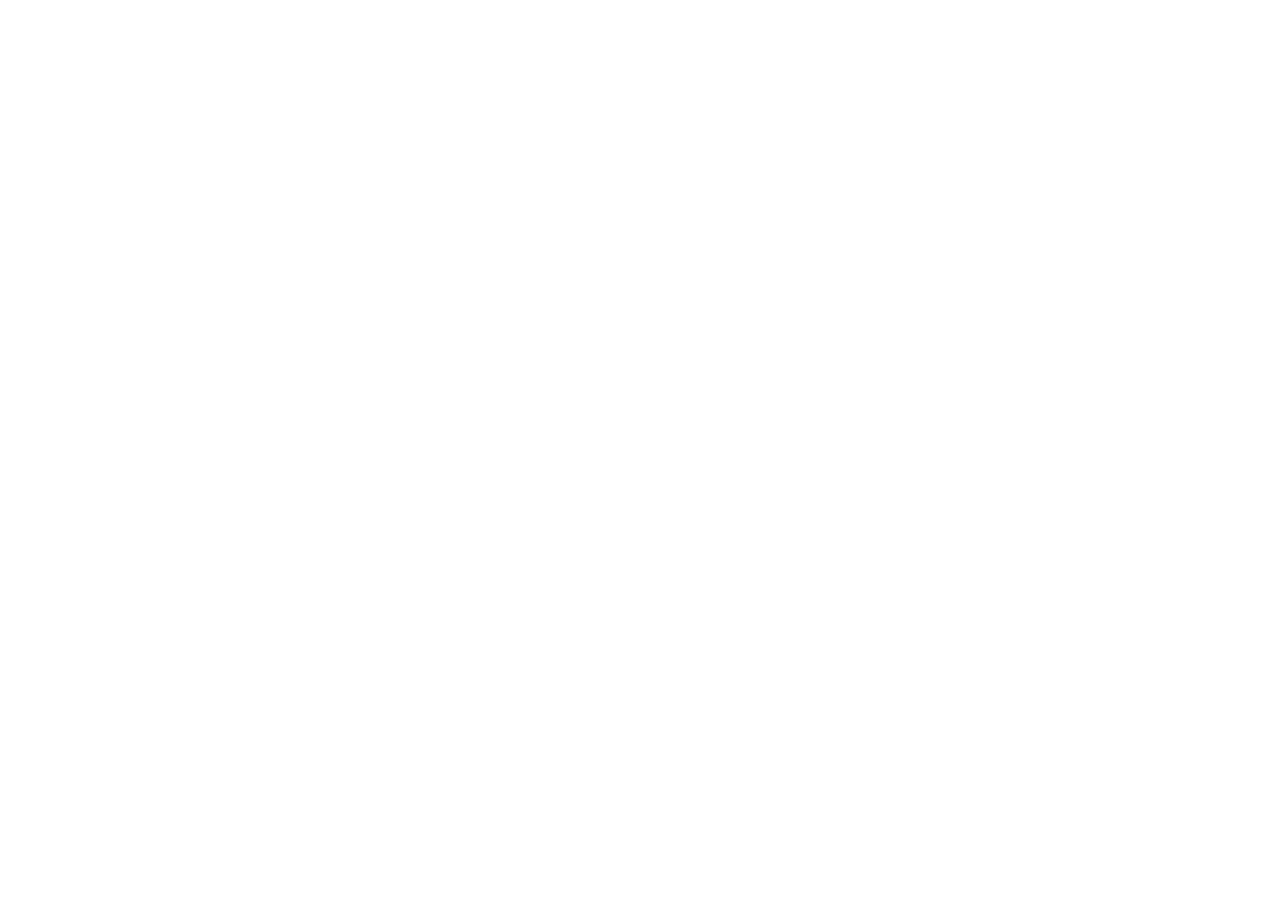
==== index.html @ 35f52118 "first code" ====
<!DOCTYPE html>
<html lang="en">
<head>
    <meta charset="UTF-8">
    <meta http-equiv="X-UA-Compatible" content="IE=edge">
    <meta name="viewport" content="width=device-width, initial-scale=1.0">
    <title>Home</title>
</head>
<body>
    
</body>
</html>
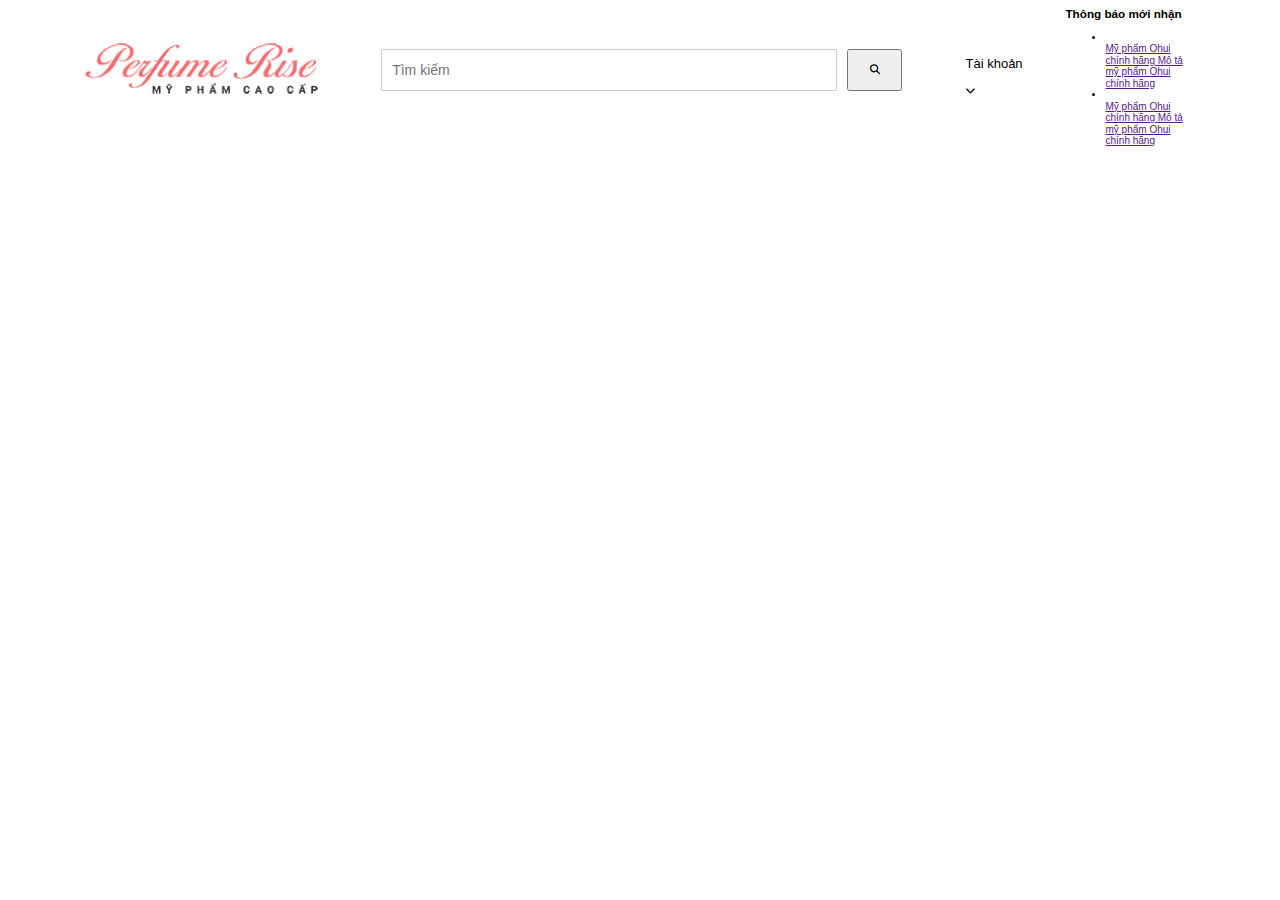
==== commit c856bbc3: "An change index and main" ====
--- a/index.html
+++ b/index.html
@@ -4,9 +4,68 @@
     <meta charset="UTF-8">
     <meta http-equiv="X-UA-Compatible" content="IE=edge">
     <meta name="viewport" content="width=device-width, initial-scale=1.0">
+    <link rel="stylesheet" href="./assets/css/main.css">
+    <link rel="stylesheet" href="./assets/css/base.css">
+    <link rel="stylesheet" href="./assets/css/reset_CSS.css">
+    <link rel="stylesheet" href="./assets/fonts/fontawesome-free-6.3.0-web/css/all.min.css">
     <title>Home</title>
 </head>
 <body>
-    
+    <div class="app grid">  
+        <header class="header">
+            <div class="header__head">
+                <div class="header__head-logo">
+                    <img class="header__head-logo-img" src="./assets/img/logo.png" alt="">
+                </div>
+                <div class="header__head-search">
+                    <input typ  e="text" class="header__head-search-input" placeholder="Tìm kiếm">
+                    <button class="header__head-saerch-btn">
+                        <i class="fa-sharp fa-solid fa-magnifying-glass"></i>
+                    </button>
+                </div>
+                <div class="header__head-acc">
+                    <div class="header__head-acc-label">
+                        <h3>Tài khoản</h3>
+                        <i class="header__head-acc-icon fa-sharp fa-solid fa-chevron-down"></i>
+                    </div>
+                    <ul class="header__head-acc-list">  
+                        <li class="header__head-acc-item">Đăng nhập</li>
+                        <li class="header__head-acc-item">Đăng ký</li>
+                    </ul>
+                </div>
+                <div class="header__head-card">
+                    <a href="" class="header__head-card-link">
+                        <i class="fa-solid fa-cart-shopping"></i>
+                        Giỏ hàng
+                    </a>
+                    <div class="header__head-card-list">
+                        <header class="header__head-notify-header">
+                            <h3>Thông báo mới nhận</h3>
+                        </header>
+                        <ul class="header__head-notify-list">
+                            <li class="header__head-notify-item">
+                                <a href="" class="header__head-notify-link">
+                                    <img src="./assets/img/appstore.png" alt="" class="header__head-notify-img">
+                                    <div class="header__head-notify-info">
+                                        <span class="header__head-notify-name">Mỹ phẩm Ohui chính hãng</span>
+                                        <span class="header__head-notify-descriotion">Mô tả mỹ phẩm Ohui chính hãng</span>
+                                    </div>
+                                </a>
+                            </li>
+                            <li class="header__head-notify-item">
+                                <a href="" class="header__head-notify-link">
+                                    <img src="./assets/img/appstore.png" alt="" class="header__head-notify-img">
+                                    <div class="header__head-notify-info">
+                                        <span class="header__head-notify-name">Mỹ phẩm Ohui chính hãng</span>
+                                        <span class="header__head-notify-descriotion">Mô tả mỹ phẩm Ohui chính hãng</span>
+                                    </div>
+                                </a>
+                            </li>
+                        </ul>
+                    </div>
+                </div>
+            </div>
+        </header>
+    </div>
 </body>
 </html>--- a/assets/css/main.css
+++ b/assets/css/main.css
@@ -0,0 +1,120 @@
+.app {
+
+}
+
+.header {
+
+}
+
+.header__head {
+    display: flex;
+    height: 140px;
+    align-items: center;
+}
+
+.header__head-logo {
+    width: 21%;
+}
+
+.header__head-logo-img {
+    width: 100%;
+}
+
+.header__head-search {
+    width: 58.3%;
+    display: flex;
+    justify-content: center;
+}
+
+.header__head-search-input {
+    margin-right: 10px;
+    width: 456px;
+    height: 42px;
+    outline: none;
+    font-size: 1.4rem;
+    padding: 0 10px;
+    border-radius: 2px;
+    border: 1px solid #ccc;
+}
+
+.header__head-saerch-btn {
+    width: 55px;
+    height: 42px;
+}
+
+.header__head-acc {
+    width: 9%;
+}
+
+.header__head-acc-label {
+    display: inline-block;
+    /* justify-content: center;
+    align-items: center; */
+}
+
+.header__head-acc:hover .header__head-acc-list {
+    display: block;
+}
+
+.header__head-acc-label h3 {
+    margin-right: 5px;
+    font-size: 1.3rem;
+    font-weight: 300;
+}
+
+.header__head-acc-icon {
+
+}
+
+.header__head-acc-list {
+    display: none;
+}
+
+.header__head-acc-item {
+    list-style: none;
+}
+
+.header__head-card {
+    width: 11.7%;
+}
+
+.header__head-card-link {
+
+}
+
+.header__head-card-list {
+
+}
+
+.header__head-notify-header {
+
+}
+
+.header__head-notify-list {
+
+}
+
+.header__head-notify-item {
+
+}
+
+.header__head-notify-link {
+
+}
+
+.header__head-notify-img {
+
+}
+
+.header__head-notify-info {
+
+}
+
+.header__head-notify-name {
+
+}
+
+.header__head-notify-descriotion {
+
+
+}--- a/assets/css/base.css
+++ b/assets/css/base.css
@@ -0,0 +1,39 @@
+:root {
+    --white-color: #fff;
+    --black-color: #000;
+    --text-color: #333;
+    --primary-color: #EE4D2D;
+}
+* {
+    box-sizing: inherit;
+}
+html {
+    font-size: 62.5%;
+    line-height: 1.6rem;
+    font-family: 'Roboto', sans-serif;
+    box-sizing: border-box;
+}
+.grid {
+    width: 1111px;
+    max-width: 100%;
+    margin: 0 auto;
+}
+.grid__full-width {
+    width: 100%;
+
+}
+.grid__row {
+    display: flex;
+    flex-wrap: wrap;
+}
+
+/* Animation */
+@keyframes fadeIn {
+    from { 
+        opacity: 0;
+    }
+    to { 
+        opacity: 1;
+    
+    }
+}--- a/assets/fonts/fontawesome-free-6.3.0-web/css/all.min.css
+++ b/assets/fonts/fontawesome-free-6.3.0-web/css/all.min.css
@@ -0,0 +1,9 @@
+/*!
+ * Font Awesome Free 6.3.0 by @fontawesome - https://fontawesome.com
+ * License - https://fontawesome.com/license/free (Icons: CC BY 4.0, Fonts: SIL OFL 1.1, Code: MIT License)
+ * Copyright 2023 Fonticons, Inc.
+ */
+.fa{font-family:var(--fa-style-family,"Font Awesome 6 Free");font-weight:var(--fa-style,900)}.fa,.fa-brands,.fa-classic,.fa-regular,.fa-sharp,.fa-solid,.fab,.far,.fas{-moz-osx-font-smoothing:grayscale;-webkit-font-smoothing:antialiased;display:var(--fa-display,inline-block);font-style:normal;font-variant:normal;line-height:1;text-rendering:auto}.fa-classic,.fa-regular,.fa-solid,.far,.fas{font-family:"Font Awesome 6 Free"}.fa-brands,.fab{font-family:"Font Awesome 6 Brands"}.fa-1x{font-size:1em}.fa-2x{font-size:2em}.fa-3x{font-size:3em}.fa-4x{font-size:4em}.fa-5x{font-size:5em}.fa-6x{font-size:6em}.fa-7x{font-size:7em}.fa-8x{font-size:8em}.fa-9x{font-size:9em}.fa-10x{font-size:10em}.fa-2xs{font-size:.625em;line-height:.1em;vertical-align:.225em}.fa-xs{font-size:.75em;line-height:.08333em;vertical-align:.125em}.fa-sm{font-size:.875em;line-height:.07143em;vertical-align:.05357em}.fa-lg{font-size:1.25em;line-height:.05em;vertical-align:-.075em}.fa-xl{font-size:1.5em;line-height:.04167em;vertical-align:-.125em}.fa-2xl{font-size:2em;line-height:.03125em;vertical-align:-.1875em}.fa-fw{text-align:center;width:1.25em}.fa-ul{list-style-type:none;margin-left:var(--fa-li-margin,2.5em);padding-left:0}.fa-ul>li{position:relative}.fa-li{left:calc(var(--fa-li-width, 2em)*-1);position:absolute;text-align:center;width:var(--fa-li-width,2em);line-height:inherit}.fa-border{border-radius:var(--fa-border-radius,.1em);border:var(--fa-border-width,.08em) var(--fa-border-style,solid) var(--fa-border-color,#eee);padding:var(--fa-border-padding,.2em .25em .15em)}.fa-pull-left{float:left;margin-right:var(--fa-pull-margin,.3em)}.fa-pull-right{float:right;margin-left:var(--fa-pull-margin,.3em)}.fa-beat{-webkit-animation-name:fa-beat;animation-name:fa-beat;-webkit-animation-delay:var(--fa-animation-delay,0s);animation-delay:var(--fa-animation-delay,0s);-webkit-animation-direction:var(--fa-animation-direction,normal);animation-direction:var(--fa-animation-direction,normal);-webkit-animation-duration:var(--fa-animation-duration,1s);animation-duration:var(--fa-animation-duration,1s);-webkit-animation-iteration-count:var(--fa-animation-iteration-count,infinite);animation-iteration-count:var(--fa-animation-iteration-count,infinite);-webkit-animation-timing-function:var(--fa-animation-timing,ease-in-out);animation-timing-function:var(--fa-animation-timing,ease-in-out)}.fa-bounce{-webkit-animation-name:fa-bounce;animation-name:fa-bounce;-webkit-animation-delay:var(--fa-animation-delay,0s);animation-delay:var(--fa-animation-delay,0s);-webkit-animation-direction:var(--fa-animation-direction,normal);animation-direction:var(--fa-animation-direction,normal);-webkit-animation-duration:var(--fa-animation-duration,1s);animation-duration:var(--fa-animation-duration,1s);-webkit-animation-iteration-count:var(--fa-animation-iteration-count,infinite);animation-iteration-count:var(--fa-animation-iteration-count,infinite);-webkit-animation-timing-function:var(--fa-animation-timing,cubic-bezier(.28,.84,.42,1));animation-timing-function:var(--fa-animation-timing,cubic-bezier(.28,.84,.42,1))}.fa-fade{-webkit-animation-name:fa-fade;animation-name:fa-fade;-webkit-animation-iteration-count:var(--fa-animation-iteration-count,infinite);animation-iteration-count:var(--fa-animation-iteration-count,infinite);-webkit-animation-timing-function:var(--fa-animation-timing,cubic-bezier(.4,0,.6,1));animation-timing-function:var(--fa-animation-timing,cubic-bezier(.4,0,.6,1))}.fa-beat-fade,.fa-fade{-webkit-animation-delay:var(--fa-animation-delay,0s);animation-delay:var(--fa-animation-delay,0s);-webkit-animation-direction:var(--fa-animation-direction,normal);animation-direction:var(--fa-animation-direction,normal);-webkit-animation-duration:var(--fa-animation-duration,1s);animation-duration:var(--fa-animation-duration,1s)}.fa-beat-fade{-webkit-animation-name:fa-beat-fade;animation-name:fa-beat-fade;-webkit-animation-iteration-count:var(--fa-animation-iteration-count,infinite);animation-iteration-count:var(--fa-animation-iteration-count,infinite);-webkit-animation-timing-function:var(--fa-animation-timing,cubic-bezier(.4,0,.6,1));animation-timing-function:var(--fa-animation-timing,cubic-bezier(.4,0,.6,1))}.fa-flip{-webkit-animation-name:fa-flip;animation-name:fa-flip;-webkit-animation-delay:var(--fa-animation-delay,0s);animation-delay:var(--fa-animation-delay,0s);-webkit-animation-direction:var(--fa-animation-direction,normal);animation-direction:var(--fa-animation-direction,normal);-webkit-animation-duration:var(--fa-animation-duration,1s);animation-duration:var(--fa-animation-duration,1s);-webkit-animation-iteration-count:var(--fa-animation-iteration-count,infinite);animation-iteration-count:var(--fa-animation-iteration-count,infinite);-webkit-animation-timing-function:var(--fa-animation-timing,ease-in-out);animation-timing-function:var(--fa-animation-timing,ease-in-out)}.fa-shake{-webkit-animation-name:fa-shake;animation-name:fa-shake;-webkit-animation-duration:var(--fa-animation-duration,1s);animation-duration:var(--fa-animation-duration,1s);-webkit-animation-iteration-count:var(--fa-animation-iteration-count,infinite);animation-iteration-count:var(--fa-animation-iteration-count,infinite);-webkit-animation-timing-function:var(--fa-animation-timing,linear);animation-timing-function:var(--fa-animation-timing,linear)}.fa-shake,.fa-spin{-webkit-animation-delay:var(--fa-animation-delay,0s);animation-delay:var(--fa-animation-delay,0s);-webkit-animation-direction:var(--fa-animation-direction,normal);animation-direction:var(--fa-animation-direction,normal)}.fa-spin{-webkit-animation-name:fa-spin;animation-name:fa-spin;-webkit-animation-duration:var(--fa-animation-duration,2s);animation-duration:var(--fa-animation-duration,2s);-webkit-animation-iteration-count:var(--fa-animation-iteration-count,infinite);animation-iteration-count:var(--fa-animation-iteration-count,infinite);-webkit-animation-timing-function:var(--fa-animation-timing,linear);animation-timing-function:var(--fa-animation-timing,linear)}.fa-spin-reverse{--fa-animation-direction:reverse}.fa-pulse,.fa-spin-pulse{-webkit-animation-name:fa-spin;animation-name:fa-spin;-webkit-animation-direction:var(--fa-animation-direction,normal);animation-direction:var(--fa-animation-direction,normal);-webkit-animation-duration:var(--fa-animation-duration,1s);animation-duration:var(--fa-animation-duration,1s);-webkit-animation-iteration-count:var(--fa-animation-iteration-count,infinite);animation-iteration-count:var(--fa-animation-iteration-count,infinite);-webkit-animation-timing-function:var(--fa-animation-timing,steps(8));animation-timing-function:var(--fa-animation-timing,steps(8))}@media (prefers-reduced-motion:reduce){.fa-beat,.fa-beat-fade,.fa-bounce,.fa-fade,.fa-flip,.fa-pulse,.fa-shake,.fa-spin,.fa-spin-pulse{-webkit-animation-delay:-1ms;animation-delay:-1ms;-webkit-animation-duration:1ms;animation-duration:1ms;-webkit-animation-iteration-count:1;animation-iteration-count:1;-webkit-transition-delay:0s;transition-delay:0s;-webkit-transition-duration:0s;transition-duration:0s}}@-webkit-keyframes fa-beat{0%,90%{-webkit-transform:scale(1);transform:scale(1)}45%{-webkit-transform:scale(var(--fa-beat-scale,1.25));transform:scale(var(--fa-beat-scale,1.25))}}@keyframes fa-beat{0%,90%{-webkit-transform:scale(1);transform:scale(1)}45%{-webkit-transform:scale(var(--fa-beat-scale,1.25));transform:scale(var(--fa-beat-scale,1.25))}}@-webkit-keyframes fa-bounce{0%{-webkit-transform:scale(1) translateY(0);transform:scale(1) translateY(0)}10%{-webkit-transform:scale(var(--fa-bounce-start-scale-x,1.1),var(--fa-bounce-start-scale-y,.9)) translateY(0);transform:scale(var(--fa-bounce-start-scale-x,1.1),var(--fa-bounce-start-scale-y,.9)) translateY(0)}30%{-webkit-transform:scale(var(--fa-bounce-jump-scale-x,.9),var(--fa-bounce-jump-scale-y,1.1)) translateY(var(--fa-bounce-height,-.5em));transform:scale(var(--fa-bounce-jump-scale-x,.9),var(--fa-bounce-jump-scale-y,1.1)) translateY(var(--fa-bounce-height,-.5em))}50%{-webkit-transform:scale(var(--fa-bounce-land-scale-x,1.05),var(--fa-bounce-land-scale-y,.95)) translateY(0);transform:scale(var(--fa-bounce-land-scale-x,1.05),var(--fa-bounce-land-scale-y,.95)) translateY(0)}57%{-webkit-transform:scale(1) translateY(var(--fa-bounce-rebound,-.125em));transform:scale(1) translateY(var(--fa-bounce-rebound,-.125em))}64%{-webkit-transform:scale(1) translateY(0);transform:scale(1) translateY(0)}to{-webkit-transform:scale(1) translateY(0);transform:scale(1) translateY(0)}}@keyframes fa-bounce{0%{-webkit-transform:scale(1) translateY(0);transform:scale(1) translateY(0)}10%{-webkit-transform:scale(var(--fa-bounce-start-scale-x,1.1),var(--fa-bounce-start-scale-y,.9)) translateY(0);transform:scale(var(--fa-bounce-start-scale-x,1.1),var(--fa-bounce-start-scale-y,.9)) translateY(0)}30%{-webkit-transform:scale(var(--fa-bounce-jump-scale-x,.9),var(--fa-bounce-jump-scale-y,1.1)) translateY(var(--fa-bounce-height,-.5em));transform:scale(var(--fa-bounce-jump-scale-x,.9),var(--fa-bounce-jump-scale-y,1.1)) translateY(var(--fa-bounce-height,-.5em))}50%{-webkit-transform:scale(var(--fa-bounce-land-scale-x,1.05),var(--fa-bounce-land-scale-y,.95)) translateY(0);transform:scale(var(--fa-bounce-land-scale-x,1.05),var(--fa-bounce-land-scale-y,.95)) translateY(0)}57%{-webkit-transform:scale(1) translateY(var(--fa-bounce-rebound,-.125em));transform:scale(1) translateY(var(--fa-bounce-rebound,-.125em))}64%{-webkit-transform:scale(1) translateY(0);transform:scale(1) translateY(0)}to{-webkit-transform:scale(1) translateY(0);transform:scale(1) translateY(0)}}@-webkit-keyframes fa-fade{50%{opacity:var(--fa-fade-opacity,.4)}}@keyframes fa-fade{50%{opacity:var(--fa-fade-opacity,.4)}}@-webkit-keyframes fa-beat-fade{0%,to{opacity:var(--fa-beat-fade-opacity,.4);-webkit-transform:scale(1);transform:scale(1)}50%{opacity:1;-webkit-transform:scale(var(--fa-beat-fade-scale,1.125));transform:scale(var(--fa-beat-fade-scale,1.125))}}@keyframes fa-beat-fade{0%,to{opacity:var(--fa-beat-fade-opacity,.4);-webkit-transform:scale(1);transform:scale(1)}50%{opacity:1;-webkit-transform:scale(var(--fa-beat-fade-scale,1.125));transform:scale(var(--fa-beat-fade-scale,1.125))}}@-webkit-keyframes fa-flip{50%{-webkit-transform:rotate3d(var(--fa-flip-x,0),var(--fa-flip-y,1),var(--fa-flip-z,0),var(--fa-flip-angle,-180deg));transform:rotate3d(var(--fa-flip-x,0),var(--fa-flip-y,1),var(--fa-flip-z,0),var(--fa-flip-angle,-180deg))}}@keyframes fa-flip{50%{-webkit-transform:rotate3d(var(--fa-flip-x,0),var(--fa-flip-y,1),var(--fa-flip-z,0),var(--fa-flip-angle,-180deg));transform:rotate3d(var(--fa-flip-x,0),var(--fa-flip-y,1),var(--fa-flip-z,0),var(--fa-flip-angle,-180deg))}}@-webkit-keyframes fa-shake{0%{-webkit-transform:rotate(-15deg);transform:rotate(-15deg)}4%{-webkit-transform:rotate(15deg);transform:rotate(15deg)}8%,24%{-webkit-transform:rotate(-18deg);transform:rotate(-18deg)}12%,28%{-webkit-transform:rotate(18deg);transform:rotate(18deg)}16%{-webkit-transform:rotate(-22deg);transform:rotate(-22deg)}20%{-webkit-transform:rotate(22deg);transform:rotate(22deg)}32%{-webkit-transform:rotate(-12deg);transform:rotate(-12deg)}36%{-webkit-transform:rotate(12deg);transform:rotate(12deg)}40%,to{-webkit-transform:rotate(0deg);transform:rotate(0deg)}}@keyframes fa-shake{0%{-webkit-transform:rotate(-15deg);transform:rotate(-15deg)}4%{-webkit-transform:rotate(15deg);transform:rotate(15deg)}8%,24%{-webkit-transform:rotate(-18deg);transform:rotate(-18deg)}12%,28%{-webkit-transform:rotate(18deg);transform:rotate(18deg)}16%{-webkit-transform:rotate(-22deg);transform:rotate(-22deg)}20%{-webkit-transform:rotate(22deg);transform:rotate(22deg)}32%{-webkit-transform:rotate(-12deg);transform:rotate(-12deg)}36%{-webkit-transform:rotate(12deg);transform:rotate(12deg)}40%,to{-webkit-transform:rotate(0deg);transform:rotate(0deg)}}@-webkit-keyframes fa-spin{0%{-webkit-transform:rotate(0deg);transform:rotate(0deg)}to{-webkit-transform:rotate(1turn);transform:rotate(1turn)}}@keyframes fa-spin{0%{-webkit-transform:rotate(0deg);transform:rotate(0deg)}to{-webkit-transform:rotate(1turn);transform:rotate(1turn)}}.fa-rotate-90{-webkit-transform:rotate(90deg);transform:rotate(90deg)}.fa-rotate-180{-webkit-transform:rotate(180deg);transform:rotate(180deg)}.fa-rotate-270{-webkit-transform:rotate(270deg);transform:rotate(270deg)}.fa-flip-horizontal{-webkit-transform:scaleX(-1);transform:scaleX(-1)}.fa-flip-vertical{-webkit-transform:scaleY(-1);transform:scaleY(-1)}.fa-flip-both,.fa-flip-horizontal.fa-flip-vertical{-webkit-transform:scale(-1);transform:scale(-1)}.fa-rotate-by{-webkit-transform:rotate(var(--fa-rotate-angle,none));transform:rotate(var(--fa-rotate-angle,none))}.fa-stack{display:inline-block;height:2em;line-height:2em;position:relative;vertical-align:middle;width:2.5em}.fa-stack-1x,.fa-stack-2x{left:0;position:absolute;text-align:center;width:100%;z-index:var(--fa-stack-z-index,auto)}.fa-stack-1x{line-height:inherit}.fa-stack-2x{font-size:2em}.fa-inverse{color:var(--fa-inverse,#fff)}
+
+.fa-0:before{content:"\30"}.fa-1:before{content:"\31"}.fa-2:before{content:"\32"}.fa-3:before{content:"\33"}.fa-4:before{content:"\34"}.fa-5:before{content:"\35"}.fa-6:before{content:"\36"}.fa-7:before{content:"\37"}.fa-8:before{content:"\38"}.fa-9:before{content:"\39"}.fa-fill-drip:before{content:"\f576"}.fa-arrows-to-circle:before{content:"\e4bd"}.fa-chevron-circle-right:before,.fa-circle-chevron-right:before{content:"\f138"}.fa-at:before{content:"\40"}.fa-trash-alt:before,.fa-trash-can:before{content:"\f2ed"}.fa-text-height:before{content:"\f034"}.fa-user-times:before,.fa-user-xmark:before{content:"\f235"}.fa-stethoscope:before{content:"\f0f1"}.fa-comment-alt:before,.fa-message:before{content:"\f27a"}.fa-info:before{content:"\f129"}.fa-compress-alt:before,.fa-down-left-and-up-right-to-center:before{content:"\f422"}.fa-explosion:before{content:"\e4e9"}.fa-file-alt:before,.fa-file-lines:before,.fa-file-text:before{content:"\f15c"}.fa-wave-square:before{content:"\f83e"}.fa-ring:before{content:"\f70b"}.fa-building-un:before{content:"\e4d9"}.fa-dice-three:before{content:"\f527"}.fa-calendar-alt:before,.fa-calendar-days:before{content:"\f073"}.fa-anchor-circle-check:before{content:"\e4aa"}.fa-building-circle-arrow-right:before{content:"\e4d1"}.fa-volleyball-ball:before,.fa-volleyball:before{content:"\f45f"}.fa-arrows-up-to-line:before{content:"\e4c2"}.fa-sort-desc:before,.fa-sort-down:before{content:"\f0dd"}.fa-circle-minus:before,.fa-minus-circle:before{content:"\f056"}.fa-door-open:before{content:"\f52b"}.fa-right-from-bracket:before,.fa-sign-out-alt:before{content:"\f2f5"}.fa-atom:before{content:"\f5d2"}.fa-soap:before{content:"\e06e"}.fa-heart-music-camera-bolt:before,.fa-icons:before{content:"\f86d"}.fa-microphone-alt-slash:before,.fa-microphone-lines-slash:before{content:"\f539"}.fa-bridge-circle-check:before{content:"\e4c9"}.fa-pump-medical:before{content:"\e06a"}.fa-fingerprint:before{content:"\f577"}.fa-hand-point-right:before{content:"\f0a4"}.fa-magnifying-glass-location:before,.fa-search-location:before{content:"\f689"}.fa-forward-step:before,.fa-step-forward:before{content:"\f051"}.fa-face-smile-beam:before,.fa-smile-beam:before{content:"\f5b8"}.fa-flag-checkered:before{content:"\f11e"}.fa-football-ball:before,.fa-football:before{content:"\f44e"}.fa-school-circle-exclamation:before{content:"\e56c"}.fa-crop:before{content:"\f125"}.fa-angle-double-down:before,.fa-angles-down:before{content:"\f103"}.fa-users-rectangle:before{content:"\e594"}.fa-people-roof:before{content:"\e537"}.fa-people-line:before{content:"\e534"}.fa-beer-mug-empty:before,.fa-beer:before{content:"\f0fc"}.fa-diagram-predecessor:before{content:"\e477"}.fa-arrow-up-long:before,.fa-long-arrow-up:before{content:"\f176"}.fa-burn:before,.fa-fire-flame-simple:before{content:"\f46a"}.fa-male:before,.fa-person:before{content:"\f183"}.fa-laptop:before{content:"\f109"}.fa-file-csv:before{content:"\f6dd"}.fa-menorah:before{content:"\f676"}.fa-truck-plane:before{content:"\e58f"}.fa-record-vinyl:before{content:"\f8d9"}.fa-face-grin-stars:before,.fa-grin-stars:before{content:"\f587"}.fa-bong:before{content:"\f55c"}.fa-pastafarianism:before,.fa-spaghetti-monster-flying:before{content:"\f67b"}.fa-arrow-down-up-across-line:before{content:"\e4af"}.fa-spoon:before,.fa-utensil-spoon:before{content:"\f2e5"}.fa-jar-wheat:before{content:"\e517"}.fa-envelopes-bulk:before,.fa-mail-bulk:before{content:"\f674"}.fa-file-circle-exclamation:before{content:"\e4eb"}.fa-circle-h:before,.fa-hospital-symbol:before{content:"\f47e"}.fa-pager:before{content:"\f815"}.fa-address-book:before,.fa-contact-book:before{content:"\f2b9"}.fa-strikethrough:before{content:"\f0cc"}.fa-k:before{content:"\4b"}.fa-landmark-flag:before{content:"\e51c"}.fa-pencil-alt:before,.fa-pencil:before{content:"\f303"}.fa-backward:before{content:"\f04a"}.fa-caret-right:before{content:"\f0da"}.fa-comments:before{content:"\f086"}.fa-file-clipboard:before,.fa-paste:before{content:"\f0ea"}.fa-code-pull-request:before{content:"\e13c"}.fa-clipboard-list:before{content:"\f46d"}.fa-truck-loading:before,.fa-truck-ramp-box:before{content:"\f4de"}.fa-user-check:before{content:"\f4fc"}.fa-vial-virus:before{content:"\e597"}.fa-sheet-plastic:before{content:"\e571"}.fa-blog:before{content:"\f781"}.fa-user-ninja:before{content:"\f504"}.fa-person-arrow-up-from-line:before{content:"\e539"}.fa-scroll-torah:before,.fa-torah:before{content:"\f6a0"}.fa-broom-ball:before,.fa-quidditch-broom-ball:before,.fa-quidditch:before{content:"\f458"}.fa-toggle-off:before{content:"\f204"}.fa-archive:before,.fa-box-archive:before{content:"\f187"}.fa-person-drowning:before{content:"\e545"}.fa-arrow-down-9-1:before,.fa-sort-numeric-desc:before,.fa-sort-numeric-down-alt:before{content:"\f886"}.fa-face-grin-tongue-squint:before,.fa-grin-tongue-squint:before{content:"\f58a"}.fa-spray-can:before{content:"\f5bd"}.fa-truck-monster:before{content:"\f63b"}.fa-w:before{content:"\57"}.fa-earth-africa:before,.fa-globe-africa:before{content:"\f57c"}.fa-rainbow:before{content:"\f75b"}.fa-circle-notch:before{content:"\f1ce"}.fa-tablet-alt:before,.fa-tablet-screen-button:before{content:"\f3fa"}.fa-paw:before{content:"\f1b0"}.fa-cloud:before{content:"\f0c2"}.fa-trowel-bricks:before{content:"\e58a"}.fa-face-flushed:before,.fa-flushed:before{content:"\f579"}.fa-hospital-user:before{content:"\f80d"}.fa-tent-arrow-left-right:before{content:"\e57f"}.fa-gavel:before,.fa-legal:before{content:"\f0e3"}.fa-binoculars:before{content:"\f1e5"}.fa-microphone-slash:before{content:"\f131"}.fa-box-tissue:before{content:"\e05b"}.fa-motorcycle:before{content:"\f21c"}.fa-bell-concierge:before,.fa-concierge-bell:before{content:"\f562"}.fa-pen-ruler:before,.fa-pencil-ruler:before{content:"\f5ae"}.fa-people-arrows-left-right:before,.fa-people-arrows:before{content:"\e068"}.fa-mars-and-venus-burst:before{content:"\e523"}.fa-caret-square-right:before,.fa-square-caret-right:before{content:"\f152"}.fa-cut:before,.fa-scissors:before{content:"\f0c4"}.fa-sun-plant-wilt:before{content:"\e57a"}.fa-toilets-portable:before{content:"\e584"}.fa-hockey-puck:before{content:"\f453"}.fa-table:before{content:"\f0ce"}.fa-magnifying-glass-arrow-right:before{content:"\e521"}.fa-digital-tachograph:before,.fa-tachograph-digital:before{content:"\f566"}.fa-users-slash:before{content:"\e073"}.fa-clover:before{content:"\e139"}.fa-mail-reply:before,.fa-reply:before{content:"\f3e5"}.fa-star-and-crescent:before{content:"\f699"}.fa-house-fire:before{content:"\e50c"}.fa-minus-square:before,.fa-square-minus:before{content:"\f146"}.fa-helicopter:before{content:"\f533"}.fa-compass:before{content:"\f14e"}.fa-caret-square-down:before,.fa-square-caret-down:before{content:"\f150"}.fa-file-circle-question:before{content:"\e4ef"}.fa-laptop-code:before{content:"\f5fc"}.fa-swatchbook:before{content:"\f5c3"}.fa-prescription-bottle:before{content:"\f485"}.fa-bars:before,.fa-navicon:before{content:"\f0c9"}.fa-people-group:before{content:"\e533"}.fa-hourglass-3:before,.fa-hourglass-end:before{content:"\f253"}.fa-heart-broken:before,.fa-heart-crack:before{content:"\f7a9"}.fa-external-link-square-alt:before,.fa-square-up-right:before{content:"\f360"}.fa-face-kiss-beam:before,.fa-kiss-beam:before{content:"\f597"}.fa-film:before{content:"\f008"}.fa-ruler-horizontal:before{content:"\f547"}.fa-people-robbery:before{content:"\e536"}.fa-lightbulb:before{content:"\f0eb"}.fa-caret-left:before{content:"\f0d9"}.fa-circle-exclamation:before,.fa-exclamation-circle:before{content:"\f06a"}.fa-school-circle-xmark:before{content:"\e56d"}.fa-arrow-right-from-bracket:before,.fa-sign-out:before{content:"\f08b"}.fa-chevron-circle-down:before,.fa-circle-chevron-down:before{content:"\f13a"}.fa-unlock-alt:before,.fa-unlock-keyhole:before{content:"\f13e"}.fa-cloud-showers-heavy:before{content:"\f740"}.fa-headphones-alt:before,.fa-headphones-simple:before{content:"\f58f"}.fa-sitemap:before{content:"\f0e8"}.fa-circle-dollar-to-slot:before,.fa-donate:before{content:"\f4b9"}.fa-memory:before{content:"\f538"}.fa-road-spikes:before{content:"\e568"}.fa-fire-burner:before{content:"\e4f1"}.fa-flag:before{content:"\f024"}.fa-hanukiah:before{content:"\f6e6"}.fa-feather:before{content:"\f52d"}.fa-volume-down:before,.fa-volume-low:before{content:"\f027"}.fa-comment-slash:before{content:"\f4b3"}.fa-cloud-sun-rain:before{content:"\f743"}.fa-compress:before{content:"\f066"}.fa-wheat-alt:before,.fa-wheat-awn:before{content:"\e2cd"}.fa-ankh:before{content:"\f644"}.fa-hands-holding-child:before{content:"\e4fa"}.fa-asterisk:before{content:"\2a"}.fa-check-square:before,.fa-square-check:before{content:"\f14a"}.fa-peseta-sign:before{content:"\e221"}.fa-header:before,.fa-heading:before{content:"\f1dc"}.fa-ghost:before{content:"\f6e2"}.fa-list-squares:before,.fa-list:before{content:"\f03a"}.fa-phone-square-alt:before,.fa-square-phone-flip:before{content:"\f87b"}.fa-cart-plus:before{content:"\f217"}.fa-gamepad:before{content:"\f11b"}.fa-circle-dot:before,.fa-dot-circle:before{content:"\f192"}.fa-dizzy:before,.fa-face-dizzy:before{content:"\f567"}.fa-egg:before{content:"\f7fb"}.fa-house-medical-circle-xmark:before{content:"\e513"}.fa-campground:before{content:"\f6bb"}.fa-folder-plus:before{content:"\f65e"}.fa-futbol-ball:before,.fa-futbol:before,.fa-soccer-ball:before{content:"\f1e3"}.fa-paint-brush:before,.fa-paintbrush:before{content:"\f1fc"}.fa-lock:before{content:"\f023"}.fa-gas-pump:before{content:"\f52f"}.fa-hot-tub-person:before,.fa-hot-tub:before{content:"\f593"}.fa-map-location:before,.fa-map-marked:before{content:"\f59f"}.fa-house-flood-water:before{content:"\e50e"}.fa-tree:before{content:"\f1bb"}.fa-bridge-lock:before{content:"\e4cc"}.fa-sack-dollar:before{content:"\f81d"}.fa-edit:before,.fa-pen-to-square:before{content:"\f044"}.fa-car-side:before{content:"\f5e4"}.fa-share-alt:before,.fa-share-nodes:before{content:"\f1e0"}.fa-heart-circle-minus:before{content:"\e4ff"}.fa-hourglass-2:before,.fa-hourglass-half:before{content:"\f252"}.fa-microscope:before{content:"\f610"}.fa-sink:before{content:"\e06d"}.fa-bag-shopping:before,.fa-shopping-bag:before{content:"\f290"}.fa-arrow-down-z-a:before,.fa-sort-alpha-desc:before,.fa-sort-alpha-down-alt:before{content:"\f881"}.fa-mitten:before{content:"\f7b5"}.fa-person-rays:before{content:"\e54d"}.fa-users:before{content:"\f0c0"}.fa-eye-slash:before{content:"\f070"}.fa-flask-vial:before{content:"\e4f3"}.fa-hand-paper:before,.fa-hand:before{content:"\f256"}.fa-om:before{content:"\f679"}.fa-worm:before{content:"\e599"}.fa-house-circle-xmark:before{content:"\e50b"}.fa-plug:before{content:"\f1e6"}.fa-chevron-up:before{content:"\f077"}.fa-hand-spock:before{content:"\f259"}.fa-stopwatch:before{content:"\f2f2"}.fa-face-kiss:before,.fa-kiss:before{content:"\f596"}.fa-bridge-circle-xmark:before{content:"\e4cb"}.fa-face-grin-tongue:before,.fa-grin-tongue:before{content:"\f589"}.fa-chess-bishop:before{content:"\f43a"}.fa-face-grin-wink:before,.fa-grin-wink:before{content:"\f58c"}.fa-deaf:before,.fa-deafness:before,.fa-ear-deaf:before,.fa-hard-of-hearing:before{content:"\f2a4"}.fa-road-circle-check:before{content:"\e564"}.fa-dice-five:before{content:"\f523"}.fa-rss-square:before,.fa-square-rss:before{content:"\f143"}.fa-land-mine-on:before{content:"\e51b"}.fa-i-cursor:before{content:"\f246"}.fa-stamp:before{content:"\f5bf"}.fa-stairs:before{content:"\e289"}.fa-i:before{content:"\49"}.fa-hryvnia-sign:before,.fa-hryvnia:before{content:"\f6f2"}.fa-pills:before{content:"\f484"}.fa-face-grin-wide:before,.fa-grin-alt:before{content:"\f581"}.fa-tooth:before{content:"\f5c9"}.fa-v:before{content:"\56"}.fa-bangladeshi-taka-sign:before{content:"\e2e6"}.fa-bicycle:before{content:"\f206"}.fa-rod-asclepius:before,.fa-rod-snake:before,.fa-staff-aesculapius:before,.fa-staff-snake:before{content:"\e579"}.fa-head-side-cough-slash:before{content:"\e062"}.fa-ambulance:before,.fa-truck-medical:before{content:"\f0f9"}.fa-wheat-awn-circle-exclamation:before{content:"\e598"}.fa-snowman:before{content:"\f7d0"}.fa-mortar-pestle:before{content:"\f5a7"}.fa-road-barrier:before{content:"\e562"}.fa-school:before{content:"\f549"}.fa-igloo:before{content:"\f7ae"}.fa-joint:before{content:"\f595"}.fa-angle-right:before{content:"\f105"}.fa-horse:before{content:"\f6f0"}.fa-q:before{content:"\51"}.fa-g:before{content:"\47"}.fa-notes-medical:before{content:"\f481"}.fa-temperature-2:before,.fa-temperature-half:before,.fa-thermometer-2:before,.fa-thermometer-half:before{content:"\f2c9"}.fa-dong-sign:before{content:"\e169"}.fa-capsules:before{content:"\f46b"}.fa-poo-bolt:before,.fa-poo-storm:before{content:"\f75a"}.fa-face-frown-open:before,.fa-frown-open:before{content:"\f57a"}.fa-hand-point-up:before{content:"\f0a6"}.fa-money-bill:before{content:"\f0d6"}.fa-bookmark:before{content:"\f02e"}.fa-align-justify:before{content:"\f039"}.fa-umbrella-beach:before{content:"\f5ca"}.fa-helmet-un:before{content:"\e503"}.fa-bullseye:before{content:"\f140"}.fa-bacon:before{content:"\f7e5"}.fa-hand-point-down:before{content:"\f0a7"}.fa-arrow-up-from-bracket:before{content:"\e09a"}.fa-folder-blank:before,.fa-folder:before{content:"\f07b"}.fa-file-medical-alt:before,.fa-file-waveform:before{content:"\f478"}.fa-radiation:before{content:"\f7b9"}.fa-chart-simple:before{content:"\e473"}.fa-mars-stroke:before{content:"\f229"}.fa-vial:before{content:"\f492"}.fa-dashboard:before,.fa-gauge-med:before,.fa-gauge:before,.fa-tachometer-alt-average:before{content:"\f624"}.fa-magic-wand-sparkles:before,.fa-wand-magic-sparkles:before{content:"\e2ca"}.fa-e:before{content:"\45"}.fa-pen-alt:before,.fa-pen-clip:before{content:"\f305"}.fa-bridge-circle-exclamation:before{content:"\e4ca"}.fa-user:before{content:"\f007"}.fa-school-circle-check:before{content:"\e56b"}.fa-dumpster:before{content:"\f793"}.fa-shuttle-van:before,.fa-van-shuttle:before{content:"\f5b6"}.fa-building-user:before{content:"\e4da"}.fa-caret-square-left:before,.fa-square-caret-left:before{content:"\f191"}.fa-highlighter:before{content:"\f591"}.fa-key:before{content:"\f084"}.fa-bullhorn:before{content:"\f0a1"}.fa-globe:before{content:"\f0ac"}.fa-synagogue:before{content:"\f69b"}.fa-person-half-dress:before{content:"\e548"}.fa-road-bridge:before{content:"\e563"}.fa-location-arrow:before{content:"\f124"}.fa-c:before{content:"\43"}.fa-tablet-button:before{content:"\f10a"}.fa-building-lock:before{content:"\e4d6"}.fa-pizza-slice:before{content:"\f818"}.fa-money-bill-wave:before{content:"\f53a"}.fa-area-chart:before,.fa-chart-area:before{content:"\f1fe"}.fa-house-flag:before{content:"\e50d"}.fa-person-circle-minus:before{content:"\e540"}.fa-ban:before,.fa-cancel:before{content:"\f05e"}.fa-camera-rotate:before{content:"\e0d8"}.fa-air-freshener:before,.fa-spray-can-sparkles:before{content:"\f5d0"}.fa-star:before{content:"\f005"}.fa-repeat:before{content:"\f363"}.fa-cross:before{content:"\f654"}.fa-box:before{content:"\f466"}.fa-venus-mars:before{content:"\f228"}.fa-arrow-pointer:before,.fa-mouse-pointer:before{content:"\f245"}.fa-expand-arrows-alt:before,.fa-maximize:before{content:"\f31e"}.fa-charging-station:before{content:"\f5e7"}.fa-shapes:before,.fa-triangle-circle-square:before{content:"\f61f"}.fa-random:before,.fa-shuffle:before{content:"\f074"}.fa-person-running:before,.fa-running:before{content:"\f70c"}.fa-mobile-retro:before{content:"\e527"}.fa-grip-lines-vertical:before{content:"\f7a5"}.fa-spider:before{content:"\f717"}.fa-hands-bound:before{content:"\e4f9"}.fa-file-invoice-dollar:before{content:"\f571"}.fa-plane-circle-exclamation:before{content:"\e556"}.fa-x-ray:before{content:"\f497"}.fa-spell-check:before{content:"\f891"}.fa-slash:before{content:"\f715"}.fa-computer-mouse:before,.fa-mouse:before{content:"\f8cc"}.fa-arrow-right-to-bracket:before,.fa-sign-in:before{content:"\f090"}.fa-shop-slash:before,.fa-store-alt-slash:before{content:"\e070"}.fa-server:before{content:"\f233"}.fa-virus-covid-slash:before{content:"\e4a9"}.fa-shop-lock:before{content:"\e4a5"}.fa-hourglass-1:before,.fa-hourglass-start:before{content:"\f251"}.fa-blender-phone:before{content:"\f6b6"}.fa-building-wheat:before{content:"\e4db"}.fa-person-breastfeeding:before{content:"\e53a"}.fa-right-to-bracket:before,.fa-sign-in-alt:before{content:"\f2f6"}.fa-venus:before{content:"\f221"}.fa-passport:before{content:"\f5ab"}.fa-heart-pulse:before,.fa-heartbeat:before{content:"\f21e"}.fa-people-carry-box:before,.fa-people-carry:before{content:"\f4ce"}.fa-temperature-high:before{content:"\f769"}.fa-microchip:before{content:"\f2db"}.fa-crown:before{content:"\f521"}.fa-weight-hanging:before{content:"\f5cd"}.fa-xmarks-lines:before{content:"\e59a"}.fa-file-prescription:before{content:"\f572"}.fa-weight-scale:before,.fa-weight:before{content:"\f496"}.fa-user-friends:before,.fa-user-group:before{content:"\f500"}.fa-arrow-up-a-z:before,.fa-sort-alpha-up:before{content:"\f15e"}.fa-chess-knight:before{content:"\f441"}.fa-face-laugh-squint:before,.fa-laugh-squint:before{content:"\f59b"}.fa-wheelchair:before{content:"\f193"}.fa-arrow-circle-up:before,.fa-circle-arrow-up:before{content:"\f0aa"}.fa-toggle-on:before{content:"\f205"}.fa-person-walking:before,.fa-walking:before{content:"\f554"}.fa-l:before{content:"\4c"}.fa-fire:before{content:"\f06d"}.fa-bed-pulse:before,.fa-procedures:before{content:"\f487"}.fa-shuttle-space:before,.fa-space-shuttle:before{content:"\f197"}.fa-face-laugh:before,.fa-laugh:before{content:"\f599"}.fa-folder-open:before{content:"\f07c"}.fa-heart-circle-plus:before{content:"\e500"}.fa-code-fork:before{content:"\e13b"}.fa-city:before{content:"\f64f"}.fa-microphone-alt:before,.fa-microphone-lines:before{content:"\f3c9"}.fa-pepper-hot:before{content:"\f816"}.fa-unlock:before{content:"\f09c"}.fa-colon-sign:before{content:"\e140"}.fa-headset:before{content:"\f590"}.fa-store-slash:before{content:"\e071"}.fa-road-circle-xmark:before{content:"\e566"}.fa-user-minus:before{content:"\f503"}.fa-mars-stroke-up:before,.fa-mars-stroke-v:before{content:"\f22a"}.fa-champagne-glasses:before,.fa-glass-cheers:before{content:"\f79f"}.fa-clipboard:before{content:"\f328"}.fa-house-circle-exclamation:before{content:"\e50a"}.fa-file-arrow-up:before,.fa-file-upload:before{content:"\f574"}.fa-wifi-3:before,.fa-wifi-strong:before,.fa-wifi:before{content:"\f1eb"}.fa-bath:before,.fa-bathtub:before{content:"\f2cd"}.fa-underline:before{content:"\f0cd"}.fa-user-edit:before,.fa-user-pen:before{content:"\f4ff"}.fa-signature:before{content:"\f5b7"}.fa-stroopwafel:before{content:"\f551"}.fa-bold:before{content:"\f032"}.fa-anchor-lock:before{content:"\e4ad"}.fa-building-ngo:before{content:"\e4d7"}.fa-manat-sign:before{content:"\e1d5"}.fa-not-equal:before{content:"\f53e"}.fa-border-style:before,.fa-border-top-left:before{content:"\f853"}.fa-map-location-dot:before,.fa-map-marked-alt:before{content:"\f5a0"}.fa-jedi:before{content:"\f669"}.fa-poll:before,.fa-square-poll-vertical:before{content:"\f681"}.fa-mug-hot:before{content:"\f7b6"}.fa-battery-car:before,.fa-car-battery:before{content:"\f5df"}.fa-gift:before{content:"\f06b"}.fa-dice-two:before{content:"\f528"}.fa-chess-queen:before{content:"\f445"}.fa-glasses:before{content:"\f530"}.fa-chess-board:before{content:"\f43c"}.fa-building-circle-check:before{content:"\e4d2"}.fa-person-chalkboard:before{content:"\e53d"}.fa-mars-stroke-h:before,.fa-mars-stroke-right:before{content:"\f22b"}.fa-hand-back-fist:before,.fa-hand-rock:before{content:"\f255"}.fa-caret-square-up:before,.fa-square-caret-up:before{content:"\f151"}.fa-cloud-showers-water:before{content:"\e4e4"}.fa-bar-chart:before,.fa-chart-bar:before{content:"\f080"}.fa-hands-bubbles:before,.fa-hands-wash:before{content:"\e05e"}.fa-less-than-equal:before{content:"\f537"}.fa-train:before{content:"\f238"}.fa-eye-low-vision:before,.fa-low-vision:before{content:"\f2a8"}.fa-crow:before{content:"\f520"}.fa-sailboat:before{content:"\e445"}.fa-window-restore:before{content:"\f2d2"}.fa-plus-square:before,.fa-square-plus:before{content:"\f0fe"}.fa-torii-gate:before{content:"\f6a1"}.fa-frog:before{content:"\f52e"}.fa-bucket:before{content:"\e4cf"}.fa-image:before{content:"\f03e"}.fa-microphone:before{content:"\f130"}.fa-cow:before{content:"\f6c8"}.fa-caret-up:before{content:"\f0d8"}.fa-screwdriver:before{content:"\f54a"}.fa-folder-closed:before{content:"\e185"}.fa-house-tsunami:before{content:"\e515"}.fa-square-nfi:before{content:"\e576"}.fa-arrow-up-from-ground-water:before{content:"\e4b5"}.fa-glass-martini-alt:before,.fa-martini-glass:before{content:"\f57b"}.fa-rotate-back:before,.fa-rotate-backward:before,.fa-rotate-left:before,.fa-undo-alt:before{content:"\f2ea"}.fa-columns:before,.fa-table-columns:before{content:"\f0db"}.fa-lemon:before{content:"\f094"}.fa-head-side-mask:before{content:"\e063"}.fa-handshake:before{content:"\f2b5"}.fa-gem:before{content:"\f3a5"}.fa-dolly-box:before,.fa-dolly:before{content:"\f472"}.fa-smoking:before{content:"\f48d"}.fa-compress-arrows-alt:before,.fa-minimize:before{content:"\f78c"}.fa-monument:before{content:"\f5a6"}.fa-snowplow:before{content:"\f7d2"}.fa-angle-double-right:before,.fa-angles-right:before{content:"\f101"}.fa-cannabis:before{content:"\f55f"}.fa-circle-play:before,.fa-play-circle:before{content:"\f144"}.fa-tablets:before{content:"\f490"}.fa-ethernet:before{content:"\f796"}.fa-eur:before,.fa-euro-sign:before,.fa-euro:before{content:"\f153"}.fa-chair:before{content:"\f6c0"}.fa-check-circle:before,.fa-circle-check:before{content:"\f058"}.fa-circle-stop:before,.fa-stop-circle:before{content:"\f28d"}.fa-compass-drafting:before,.fa-drafting-compass:before{content:"\f568"}.fa-plate-wheat:before{content:"\e55a"}.fa-icicles:before{content:"\f7ad"}.fa-person-shelter:before{content:"\e54f"}.fa-neuter:before{content:"\f22c"}.fa-id-badge:before{content:"\f2c1"}.fa-marker:before{content:"\f5a1"}.fa-face-laugh-beam:before,.fa-laugh-beam:before{content:"\f59a"}.fa-helicopter-symbol:before{content:"\e502"}.fa-universal-access:before{content:"\f29a"}.fa-chevron-circle-up:before,.fa-circle-chevron-up:before{content:"\f139"}.fa-lari-sign:before{content:"\e1c8"}.fa-volcano:before{content:"\f770"}.fa-person-walking-dashed-line-arrow-right:before{content:"\e553"}.fa-gbp:before,.fa-pound-sign:before,.fa-sterling-sign:before{content:"\f154"}.fa-viruses:before{content:"\e076"}.fa-square-person-confined:before{content:"\e577"}.fa-user-tie:before{content:"\f508"}.fa-arrow-down-long:before,.fa-long-arrow-down:before{content:"\f175"}.fa-tent-arrow-down-to-line:before{content:"\e57e"}.fa-certificate:before{content:"\f0a3"}.fa-mail-reply-all:before,.fa-reply-all:before{content:"\f122"}.fa-suitcase:before{content:"\f0f2"}.fa-person-skating:before,.fa-skating:before{content:"\f7c5"}.fa-filter-circle-dollar:before,.fa-funnel-dollar:before{content:"\f662"}.fa-camera-retro:before{content:"\f083"}.fa-arrow-circle-down:before,.fa-circle-arrow-down:before{content:"\f0ab"}.fa-arrow-right-to-file:before,.fa-file-import:before{content:"\f56f"}.fa-external-link-square:before,.fa-square-arrow-up-right:before{content:"\f14c"}.fa-box-open:before{content:"\f49e"}.fa-scroll:before{content:"\f70e"}.fa-spa:before{content:"\f5bb"}.fa-location-pin-lock:before{content:"\e51f"}.fa-pause:before{content:"\f04c"}.fa-hill-avalanche:before{content:"\e507"}.fa-temperature-0:before,.fa-temperature-empty:before,.fa-thermometer-0:before,.fa-thermometer-empty:before{content:"\f2cb"}.fa-bomb:before{content:"\f1e2"}.fa-registered:before{content:"\f25d"}.fa-address-card:before,.fa-contact-card:before,.fa-vcard:before{content:"\f2bb"}.fa-balance-scale-right:before,.fa-scale-unbalanced-flip:before{content:"\f516"}.fa-subscript:before{content:"\f12c"}.fa-diamond-turn-right:before,.fa-directions:before{content:"\f5eb"}.fa-burst:before{content:"\e4dc"}.fa-house-laptop:before,.fa-laptop-house:before{content:"\e066"}.fa-face-tired:before,.fa-tired:before{content:"\f5c8"}.fa-money-bills:before{content:"\e1f3"}.fa-smog:before{content:"\f75f"}.fa-crutch:before{content:"\f7f7"}.fa-cloud-arrow-up:before,.fa-cloud-upload-alt:before,.fa-cloud-upload:before{content:"\f0ee"}.fa-palette:before{content:"\f53f"}.fa-arrows-turn-right:before{content:"\e4c0"}.fa-vest:before{content:"\e085"}.fa-ferry:before{content:"\e4ea"}.fa-arrows-down-to-people:before{content:"\e4b9"}.fa-seedling:before,.fa-sprout:before{content:"\f4d8"}.fa-arrows-alt-h:before,.fa-left-right:before{content:"\f337"}.fa-boxes-packing:before{content:"\e4c7"}.fa-arrow-circle-left:before,.fa-circle-arrow-left:before{content:"\f0a8"}.fa-group-arrows-rotate:before{content:"\e4f6"}.fa-bowl-food:before{content:"\e4c6"}.fa-candy-cane:before{content:"\f786"}.fa-arrow-down-wide-short:before,.fa-sort-amount-asc:before,.fa-sort-amount-down:before{content:"\f160"}.fa-cloud-bolt:before,.fa-thunderstorm:before{content:"\f76c"}.fa-remove-format:before,.fa-text-slash:before{content:"\f87d"}.fa-face-smile-wink:before,.fa-smile-wink:before{content:"\f4da"}.fa-file-word:before{content:"\f1c2"}.fa-file-powerpoint:before{content:"\f1c4"}.fa-arrows-h:before,.fa-arrows-left-right:before{content:"\f07e"}.fa-house-lock:before{content:"\e510"}.fa-cloud-arrow-down:before,.fa-cloud-download-alt:before,.fa-cloud-download:before{content:"\f0ed"}.fa-children:before{content:"\e4e1"}.fa-blackboard:before,.fa-chalkboard:before{content:"\f51b"}.fa-user-alt-slash:before,.fa-user-large-slash:before{content:"\f4fa"}.fa-envelope-open:before{content:"\f2b6"}.fa-handshake-alt-slash:before,.fa-handshake-simple-slash:before{content:"\e05f"}.fa-mattress-pillow:before{content:"\e525"}.fa-guarani-sign:before{content:"\e19a"}.fa-arrows-rotate:before,.fa-refresh:before,.fa-sync:before{content:"\f021"}.fa-fire-extinguisher:before{content:"\f134"}.fa-cruzeiro-sign:before{content:"\e152"}.fa-greater-than-equal:before{content:"\f532"}.fa-shield-alt:before,.fa-shield-halved:before{content:"\f3ed"}.fa-atlas:before,.fa-book-atlas:before{content:"\f558"}.fa-virus:before{content:"\e074"}.fa-envelope-circle-check:before{content:"\e4e8"}.fa-layer-group:before{content:"\f5fd"}.fa-arrows-to-dot:before{content:"\e4be"}.fa-archway:before{content:"\f557"}.fa-heart-circle-check:before{content:"\e4fd"}.fa-house-chimney-crack:before,.fa-house-damage:before{content:"\f6f1"}.fa-file-archive:before,.fa-file-zipper:before{content:"\f1c6"}.fa-square:before{content:"\f0c8"}.fa-glass-martini:before,.fa-martini-glass-empty:before{content:"\f000"}.fa-couch:before{content:"\f4b8"}.fa-cedi-sign:before{content:"\e0df"}.fa-italic:before{content:"\f033"}.fa-church:before{content:"\f51d"}.fa-comments-dollar:before{content:"\f653"}.fa-democrat:before{content:"\f747"}.fa-z:before{content:"\5a"}.fa-person-skiing:before,.fa-skiing:before{content:"\f7c9"}.fa-road-lock:before{content:"\e567"}.fa-a:before{content:"\41"}.fa-temperature-arrow-down:before,.fa-temperature-down:before{content:"\e03f"}.fa-feather-alt:before,.fa-feather-pointed:before{content:"\f56b"}.fa-p:before{content:"\50"}.fa-snowflake:before{content:"\f2dc"}.fa-newspaper:before{content:"\f1ea"}.fa-ad:before,.fa-rectangle-ad:before{content:"\f641"}.fa-arrow-circle-right:before,.fa-circle-arrow-right:before{content:"\f0a9"}.fa-filter-circle-xmark:before{content:"\e17b"}.fa-locust:before{content:"\e520"}.fa-sort:before,.fa-unsorted:before{content:"\f0dc"}.fa-list-1-2:before,.fa-list-numeric:before,.fa-list-ol:before{content:"\f0cb"}.fa-person-dress-burst:before{content:"\e544"}.fa-money-check-alt:before,.fa-money-check-dollar:before{content:"\f53d"}.fa-vector-square:before{content:"\f5cb"}.fa-bread-slice:before{content:"\f7ec"}.fa-language:before{content:"\f1ab"}.fa-face-kiss-wink-heart:before,.fa-kiss-wink-heart:before{content:"\f598"}.fa-filter:before{content:"\f0b0"}.fa-question:before{content:"\3f"}.fa-file-signature:before{content:"\f573"}.fa-arrows-alt:before,.fa-up-down-left-right:before{content:"\f0b2"}.fa-house-chimney-user:before{content:"\e065"}.fa-hand-holding-heart:before{content:"\f4be"}.fa-puzzle-piece:before{content:"\f12e"}.fa-money-check:before{content:"\f53c"}.fa-star-half-alt:before,.fa-star-half-stroke:before{content:"\f5c0"}.fa-code:before{content:"\f121"}.fa-glass-whiskey:before,.fa-whiskey-glass:before{content:"\f7a0"}.fa-building-circle-exclamation:before{content:"\e4d3"}.fa-magnifying-glass-chart:before{content:"\e522"}.fa-arrow-up-right-from-square:before,.fa-external-link:before{content:"\f08e"}.fa-cubes-stacked:before{content:"\e4e6"}.fa-krw:before,.fa-won-sign:before,.fa-won:before{content:"\f159"}.fa-virus-covid:before{content:"\e4a8"}.fa-austral-sign:before{content:"\e0a9"}.fa-f:before{content:"\46"}.fa-leaf:before{content:"\f06c"}.fa-road:before{content:"\f018"}.fa-cab:before,.fa-taxi:before{content:"\f1ba"}.fa-person-circle-plus:before{content:"\e541"}.fa-chart-pie:before,.fa-pie-chart:before{content:"\f200"}.fa-bolt-lightning:before{content:"\e0b7"}.fa-sack-xmark:before{content:"\e56a"}.fa-file-excel:before{content:"\f1c3"}.fa-file-contract:before{content:"\f56c"}.fa-fish-fins:before{content:"\e4f2"}.fa-building-flag:before{content:"\e4d5"}.fa-face-grin-beam:before,.fa-grin-beam:before{content:"\f582"}.fa-object-ungroup:before{content:"\f248"}.fa-poop:before{content:"\f619"}.fa-location-pin:before,.fa-map-marker:before{content:"\f041"}.fa-kaaba:before{content:"\f66b"}.fa-toilet-paper:before{content:"\f71e"}.fa-hard-hat:before,.fa-hat-hard:before,.fa-helmet-safety:before{content:"\f807"}.fa-eject:before{content:"\f052"}.fa-arrow-alt-circle-right:before,.fa-circle-right:before{content:"\f35a"}.fa-plane-circle-check:before{content:"\e555"}.fa-face-rolling-eyes:before,.fa-meh-rolling-eyes:before{content:"\f5a5"}.fa-object-group:before{content:"\f247"}.fa-chart-line:before,.fa-line-chart:before{content:"\f201"}.fa-mask-ventilator:before{content:"\e524"}.fa-arrow-right:before{content:"\f061"}.fa-map-signs:before,.fa-signs-post:before{content:"\f277"}.fa-cash-register:before{content:"\f788"}.fa-person-circle-question:before{content:"\e542"}.fa-h:before{content:"\48"}.fa-tarp:before{content:"\e57b"}.fa-screwdriver-wrench:before,.fa-tools:before{content:"\f7d9"}.fa-arrows-to-eye:before{content:"\e4bf"}.fa-plug-circle-bolt:before{content:"\e55b"}.fa-heart:before{content:"\f004"}.fa-mars-and-venus:before{content:"\f224"}.fa-home-user:before,.fa-house-user:before{content:"\e1b0"}.fa-dumpster-fire:before{content:"\f794"}.fa-house-crack:before{content:"\e3b1"}.fa-cocktail:before,.fa-martini-glass-citrus:before{content:"\f561"}.fa-face-surprise:before,.fa-surprise:before{content:"\f5c2"}.fa-bottle-water:before{content:"\e4c5"}.fa-circle-pause:before,.fa-pause-circle:before{content:"\f28b"}.fa-toilet-paper-slash:before{content:"\e072"}.fa-apple-alt:before,.fa-apple-whole:before{content:"\f5d1"}.fa-kitchen-set:before{content:"\e51a"}.fa-r:before{content:"\52"}.fa-temperature-1:before,.fa-temperature-quarter:before,.fa-thermometer-1:before,.fa-thermometer-quarter:before{content:"\f2ca"}.fa-cube:before{content:"\f1b2"}.fa-bitcoin-sign:before{content:"\e0b4"}.fa-shield-dog:before{content:"\e573"}.fa-solar-panel:before{content:"\f5ba"}.fa-lock-open:before{content:"\f3c1"}.fa-elevator:before{content:"\e16d"}.fa-money-bill-transfer:before{content:"\e528"}.fa-money-bill-trend-up:before{content:"\e529"}.fa-house-flood-water-circle-arrow-right:before{content:"\e50f"}.fa-poll-h:before,.fa-square-poll-horizontal:before{content:"\f682"}.fa-circle:before{content:"\f111"}.fa-backward-fast:before,.fa-fast-backward:before{content:"\f049"}.fa-recycle:before{content:"\f1b8"}.fa-user-astronaut:before{content:"\f4fb"}.fa-plane-slash:before{content:"\e069"}.fa-trademark:before{content:"\f25c"}.fa-basketball-ball:before,.fa-basketball:before{content:"\f434"}.fa-satellite-dish:before{content:"\f7c0"}.fa-arrow-alt-circle-up:before,.fa-circle-up:before{content:"\f35b"}.fa-mobile-alt:before,.fa-mobile-screen-button:before{content:"\f3cd"}.fa-volume-high:before,.fa-volume-up:before{content:"\f028"}.fa-users-rays:before{content:"\e593"}.fa-wallet:before{content:"\f555"}.fa-clipboard-check:before{content:"\f46c"}.fa-file-audio:before{content:"\f1c7"}.fa-burger:before,.fa-hamburger:before{content:"\f805"}.fa-wrench:before{content:"\f0ad"}.fa-bugs:before{content:"\e4d0"}.fa-rupee-sign:before,.fa-rupee:before{content:"\f156"}.fa-file-image:before{content:"\f1c5"}.fa-circle-question:before,.fa-question-circle:before{content:"\f059"}.fa-plane-departure:before{content:"\f5b0"}.fa-handshake-slash:before{content:"\e060"}.fa-book-bookmark:before{content:"\e0bb"}.fa-code-branch:before{content:"\f126"}.fa-hat-cowboy:before{content:"\f8c0"}.fa-bridge:before{content:"\e4c8"}.fa-phone-alt:before,.fa-phone-flip:before{content:"\f879"}.fa-truck-front:before{content:"\e2b7"}.fa-cat:before{content:"\f6be"}.fa-anchor-circle-exclamation:before{content:"\e4ab"}.fa-truck-field:before{content:"\e58d"}.fa-route:before{content:"\f4d7"}.fa-clipboard-question:before{content:"\e4e3"}.fa-panorama:before{content:"\e209"}.fa-comment-medical:before{content:"\f7f5"}.fa-teeth-open:before{content:"\f62f"}.fa-file-circle-minus:before{content:"\e4ed"}.fa-tags:before{content:"\f02c"}.fa-wine-glass:before{content:"\f4e3"}.fa-fast-forward:before,.fa-forward-fast:before{content:"\f050"}.fa-face-meh-blank:before,.fa-meh-blank:before{content:"\f5a4"}.fa-parking:before,.fa-square-parking:before{content:"\f540"}.fa-house-signal:before{content:"\e012"}.fa-bars-progress:before,.fa-tasks-alt:before{content:"\f828"}.fa-faucet-drip:before{content:"\e006"}.fa-cart-flatbed:before,.fa-dolly-flatbed:before{content:"\f474"}.fa-ban-smoking:before,.fa-smoking-ban:before{content:"\f54d"}.fa-terminal:before{content:"\f120"}.fa-mobile-button:before{content:"\f10b"}.fa-house-medical-flag:before{content:"\e514"}.fa-basket-shopping:before,.fa-shopping-basket:before{content:"\f291"}.fa-tape:before{content:"\f4db"}.fa-bus-alt:before,.fa-bus-simple:before{content:"\f55e"}.fa-eye:before{content:"\f06e"}.fa-face-sad-cry:before,.fa-sad-cry:before{content:"\f5b3"}.fa-audio-description:before{content:"\f29e"}.fa-person-military-to-person:before{content:"\e54c"}.fa-file-shield:before{content:"\e4f0"}.fa-user-slash:before{content:"\f506"}.fa-pen:before{content:"\f304"}.fa-tower-observation:before{content:"\e586"}.fa-file-code:before{content:"\f1c9"}.fa-signal-5:before,.fa-signal-perfect:before,.fa-signal:before{content:"\f012"}.fa-bus:before{content:"\f207"}.fa-heart-circle-xmark:before{content:"\e501"}.fa-home-lg:before,.fa-house-chimney:before{content:"\e3af"}.fa-window-maximize:before{content:"\f2d0"}.fa-face-frown:before,.fa-frown:before{content:"\f119"}.fa-prescription:before{content:"\f5b1"}.fa-shop:before,.fa-store-alt:before{content:"\f54f"}.fa-floppy-disk:before,.fa-save:before{content:"\f0c7"}.fa-vihara:before{content:"\f6a7"}.fa-balance-scale-left:before,.fa-scale-unbalanced:before{content:"\f515"}.fa-sort-asc:before,.fa-sort-up:before{content:"\f0de"}.fa-comment-dots:before,.fa-commenting:before{content:"\f4ad"}.fa-plant-wilt:before{content:"\e5aa"}.fa-diamond:before{content:"\f219"}.fa-face-grin-squint:before,.fa-grin-squint:before{content:"\f585"}.fa-hand-holding-dollar:before,.fa-hand-holding-usd:before{content:"\f4c0"}.fa-bacterium:before{content:"\e05a"}.fa-hand-pointer:before{content:"\f25a"}.fa-drum-steelpan:before{content:"\f56a"}.fa-hand-scissors:before{content:"\f257"}.fa-hands-praying:before,.fa-praying-hands:before{content:"\f684"}.fa-arrow-right-rotate:before,.fa-arrow-rotate-forward:before,.fa-arrow-rotate-right:before,.fa-redo:before{content:"\f01e"}.fa-biohazard:before{content:"\f780"}.fa-location-crosshairs:before,.fa-location:before{content:"\f601"}.fa-mars-double:before{content:"\f227"}.fa-child-dress:before{content:"\e59c"}.fa-users-between-lines:before{content:"\e591"}.fa-lungs-virus:before{content:"\e067"}.fa-face-grin-tears:before,.fa-grin-tears:before{content:"\f588"}.fa-phone:before{content:"\f095"}.fa-calendar-times:before,.fa-calendar-xmark:before{content:"\f273"}.fa-child-reaching:before{content:"\e59d"}.fa-head-side-virus:before{content:"\e064"}.fa-user-cog:before,.fa-user-gear:before{content:"\f4fe"}.fa-arrow-up-1-9:before,.fa-sort-numeric-up:before{content:"\f163"}.fa-door-closed:before{content:"\f52a"}.fa-shield-virus:before{content:"\e06c"}.fa-dice-six:before{content:"\f526"}.fa-mosquito-net:before{content:"\e52c"}.fa-bridge-water:before{content:"\e4ce"}.fa-person-booth:before{content:"\f756"}.fa-text-width:before{content:"\f035"}.fa-hat-wizard:before{content:"\f6e8"}.fa-pen-fancy:before{content:"\f5ac"}.fa-digging:before,.fa-person-digging:before{content:"\f85e"}.fa-trash:before{content:"\f1f8"}.fa-gauge-simple-med:before,.fa-gauge-simple:before,.fa-tachometer-average:before{content:"\f629"}.fa-book-medical:before{content:"\f7e6"}.fa-poo:before{content:"\f2fe"}.fa-quote-right-alt:before,.fa-quote-right:before{content:"\f10e"}.fa-shirt:before,.fa-t-shirt:before,.fa-tshirt:before{content:"\f553"}.fa-cubes:before{content:"\f1b3"}.fa-divide:before{content:"\f529"}.fa-tenge-sign:before,.fa-tenge:before{content:"\f7d7"}.fa-headphones:before{content:"\f025"}.fa-hands-holding:before{content:"\f4c2"}.fa-hands-clapping:before{content:"\e1a8"}.fa-republican:before{content:"\f75e"}.fa-arrow-left:before{content:"\f060"}.fa-person-circle-xmark:before{content:"\e543"}.fa-ruler:before{content:"\f545"}.fa-align-left:before{content:"\f036"}.fa-dice-d6:before{content:"\f6d1"}.fa-restroom:before{content:"\f7bd"}.fa-j:before{content:"\4a"}.fa-users-viewfinder:before{content:"\e595"}.fa-file-video:before{content:"\f1c8"}.fa-external-link-alt:before,.fa-up-right-from-square:before{content:"\f35d"}.fa-table-cells:before,.fa-th:before{content:"\f00a"}.fa-file-pdf:before{content:"\f1c1"}.fa-bible:before,.fa-book-bible:before{content:"\f647"}.fa-o:before{content:"\4f"}.fa-medkit:before,.fa-suitcase-medical:before{content:"\f0fa"}.fa-user-secret:before{content:"\f21b"}.fa-otter:before{content:"\f700"}.fa-female:before,.fa-person-dress:before{content:"\f182"}.fa-comment-dollar:before{content:"\f651"}.fa-briefcase-clock:before,.fa-business-time:before{content:"\f64a"}.fa-table-cells-large:before,.fa-th-large:before{content:"\f009"}.fa-book-tanakh:before,.fa-tanakh:before{content:"\f827"}.fa-phone-volume:before,.fa-volume-control-phone:before{content:"\f2a0"}.fa-hat-cowboy-side:before{content:"\f8c1"}.fa-clipboard-user:before{content:"\f7f3"}.fa-child:before{content:"\f1ae"}.fa-lira-sign:before{content:"\f195"}.fa-satellite:before{content:"\f7bf"}.fa-plane-lock:before{content:"\e558"}.fa-tag:before{content:"\f02b"}.fa-comment:before{content:"\f075"}.fa-birthday-cake:before,.fa-cake-candles:before,.fa-cake:before{content:"\f1fd"}.fa-envelope:before{content:"\f0e0"}.fa-angle-double-up:before,.fa-angles-up:before{content:"\f102"}.fa-paperclip:before{content:"\f0c6"}.fa-arrow-right-to-city:before{content:"\e4b3"}.fa-ribbon:before{content:"\f4d6"}.fa-lungs:before{content:"\f604"}.fa-arrow-up-9-1:before,.fa-sort-numeric-up-alt:before{content:"\f887"}.fa-litecoin-sign:before{content:"\e1d3"}.fa-border-none:before{content:"\f850"}.fa-circle-nodes:before{content:"\e4e2"}.fa-parachute-box:before{content:"\f4cd"}.fa-indent:before{content:"\f03c"}.fa-truck-field-un:before{content:"\e58e"}.fa-hourglass-empty:before,.fa-hourglass:before{content:"\f254"}.fa-mountain:before{content:"\f6fc"}.fa-user-doctor:before,.fa-user-md:before{content:"\f0f0"}.fa-circle-info:before,.fa-info-circle:before{content:"\f05a"}.fa-cloud-meatball:before{content:"\f73b"}.fa-camera-alt:before,.fa-camera:before{content:"\f030"}.fa-square-virus:before{content:"\e578"}.fa-meteor:before{content:"\f753"}.fa-car-on:before{content:"\e4dd"}.fa-sleigh:before{content:"\f7cc"}.fa-arrow-down-1-9:before,.fa-sort-numeric-asc:before,.fa-sort-numeric-down:before{content:"\f162"}.fa-hand-holding-droplet:before,.fa-hand-holding-water:before{content:"\f4c1"}.fa-water:before{content:"\f773"}.fa-calendar-check:before{content:"\f274"}.fa-braille:before{content:"\f2a1"}.fa-prescription-bottle-alt:before,.fa-prescription-bottle-medical:before{content:"\f486"}.fa-landmark:before{content:"\f66f"}.fa-truck:before{content:"\f0d1"}.fa-crosshairs:before{content:"\f05b"}.fa-person-cane:before{content:"\e53c"}.fa-tent:before{content:"\e57d"}.fa-vest-patches:before{content:"\e086"}.fa-check-double:before{content:"\f560"}.fa-arrow-down-a-z:before,.fa-sort-alpha-asc:before,.fa-sort-alpha-down:before{content:"\f15d"}.fa-money-bill-wheat:before{content:"\e52a"}.fa-cookie:before{content:"\f563"}.fa-arrow-left-rotate:before,.fa-arrow-rotate-back:before,.fa-arrow-rotate-backward:before,.fa-arrow-rotate-left:before,.fa-undo:before{content:"\f0e2"}.fa-hard-drive:before,.fa-hdd:before{content:"\f0a0"}.fa-face-grin-squint-tears:before,.fa-grin-squint-tears:before{content:"\f586"}.fa-dumbbell:before{content:"\f44b"}.fa-list-alt:before,.fa-rectangle-list:before{content:"\f022"}.fa-tarp-droplet:before{content:"\e57c"}.fa-house-medical-circle-check:before{content:"\e511"}.fa-person-skiing-nordic:before,.fa-skiing-nordic:before{content:"\f7ca"}.fa-calendar-plus:before{content:"\f271"}.fa-plane-arrival:before{content:"\f5af"}.fa-arrow-alt-circle-left:before,.fa-circle-left:before{content:"\f359"}.fa-subway:before,.fa-train-subway:before{content:"\f239"}.fa-chart-gantt:before{content:"\e0e4"}.fa-indian-rupee-sign:before,.fa-indian-rupee:before,.fa-inr:before{content:"\e1bc"}.fa-crop-alt:before,.fa-crop-simple:before{content:"\f565"}.fa-money-bill-1:before,.fa-money-bill-alt:before{content:"\f3d1"}.fa-left-long:before,.fa-long-arrow-alt-left:before{content:"\f30a"}.fa-dna:before{content:"\f471"}.fa-virus-slash:before{content:"\e075"}.fa-minus:before,.fa-subtract:before{content:"\f068"}.fa-chess:before{content:"\f439"}.fa-arrow-left-long:before,.fa-long-arrow-left:before{content:"\f177"}.fa-plug-circle-check:before{content:"\e55c"}.fa-street-view:before{content:"\f21d"}.fa-franc-sign:before{content:"\e18f"}.fa-volume-off:before{content:"\f026"}.fa-american-sign-language-interpreting:before,.fa-asl-interpreting:before,.fa-hands-american-sign-language-interpreting:before,.fa-hands-asl-interpreting:before{content:"\f2a3"}.fa-cog:before,.fa-gear:before{content:"\f013"}.fa-droplet-slash:before,.fa-tint-slash:before{content:"\f5c7"}.fa-mosque:before{content:"\f678"}.fa-mosquito:before{content:"\e52b"}.fa-star-of-david:before{content:"\f69a"}.fa-person-military-rifle:before{content:"\e54b"}.fa-cart-shopping:before,.fa-shopping-cart:before{content:"\f07a"}.fa-vials:before{content:"\f493"}.fa-plug-circle-plus:before{content:"\e55f"}.fa-place-of-worship:before{content:"\f67f"}.fa-grip-vertical:before{content:"\f58e"}.fa-arrow-turn-up:before,.fa-level-up:before{content:"\f148"}.fa-u:before{content:"\55"}.fa-square-root-alt:before,.fa-square-root-variable:before{content:"\f698"}.fa-clock-four:before,.fa-clock:before{content:"\f017"}.fa-backward-step:before,.fa-step-backward:before{content:"\f048"}.fa-pallet:before{content:"\f482"}.fa-faucet:before{content:"\e005"}.fa-baseball-bat-ball:before{content:"\f432"}.fa-s:before{content:"\53"}.fa-timeline:before{content:"\e29c"}.fa-keyboard:before{content:"\f11c"}.fa-caret-down:before{content:"\f0d7"}.fa-clinic-medical:before,.fa-house-chimney-medical:before{content:"\f7f2"}.fa-temperature-3:before,.fa-temperature-three-quarters:before,.fa-thermometer-3:before,.fa-thermometer-three-quarters:before{content:"\f2c8"}.fa-mobile-android-alt:before,.fa-mobile-screen:before{content:"\f3cf"}.fa-plane-up:before{content:"\e22d"}.fa-piggy-bank:before{content:"\f4d3"}.fa-battery-3:before,.fa-battery-half:before{content:"\f242"}.fa-mountain-city:before{content:"\e52e"}.fa-coins:before{content:"\f51e"}.fa-khanda:before{content:"\f66d"}.fa-sliders-h:before,.fa-sliders:before{content:"\f1de"}.fa-folder-tree:before{content:"\f802"}.fa-network-wired:before{content:"\f6ff"}.fa-map-pin:before{content:"\f276"}.fa-hamsa:before{content:"\f665"}.fa-cent-sign:before{content:"\e3f5"}.fa-flask:before{content:"\f0c3"}.fa-person-pregnant:before{content:"\e31e"}.fa-wand-sparkles:before{content:"\f72b"}.fa-ellipsis-v:before,.fa-ellipsis-vertical:before{content:"\f142"}.fa-ticket:before{content:"\f145"}.fa-power-off:before{content:"\f011"}.fa-long-arrow-alt-right:before,.fa-right-long:before{content:"\f30b"}.fa-flag-usa:before{content:"\f74d"}.fa-laptop-file:before{content:"\e51d"}.fa-teletype:before,.fa-tty:before{content:"\f1e4"}.fa-diagram-next:before{content:"\e476"}.fa-person-rifle:before{content:"\e54e"}.fa-house-medical-circle-exclamation:before{content:"\e512"}.fa-closed-captioning:before{content:"\f20a"}.fa-hiking:before,.fa-person-hiking:before{content:"\f6ec"}.fa-venus-double:before{content:"\f226"}.fa-images:before{content:"\f302"}.fa-calculator:before{content:"\f1ec"}.fa-people-pulling:before{content:"\e535"}.fa-n:before{content:"\4e"}.fa-cable-car:before,.fa-tram:before{content:"\f7da"}.fa-cloud-rain:before{content:"\f73d"}.fa-building-circle-xmark:before{content:"\e4d4"}.fa-ship:before{content:"\f21a"}.fa-arrows-down-to-line:before{content:"\e4b8"}.fa-download:before{content:"\f019"}.fa-face-grin:before,.fa-grin:before{content:"\f580"}.fa-backspace:before,.fa-delete-left:before{content:"\f55a"}.fa-eye-dropper-empty:before,.fa-eye-dropper:before,.fa-eyedropper:before{content:"\f1fb"}.fa-file-circle-check:before{content:"\e5a0"}.fa-forward:before{content:"\f04e"}.fa-mobile-android:before,.fa-mobile-phone:before,.fa-mobile:before{content:"\f3ce"}.fa-face-meh:before,.fa-meh:before{content:"\f11a"}.fa-align-center:before{content:"\f037"}.fa-book-dead:before,.fa-book-skull:before{content:"\f6b7"}.fa-drivers-license:before,.fa-id-card:before{content:"\f2c2"}.fa-dedent:before,.fa-outdent:before{content:"\f03b"}.fa-heart-circle-exclamation:before{content:"\e4fe"}.fa-home-alt:before,.fa-home-lg-alt:before,.fa-home:before,.fa-house:before{content:"\f015"}.fa-calendar-week:before{content:"\f784"}.fa-laptop-medical:before{content:"\f812"}.fa-b:before{content:"\42"}.fa-file-medical:before{content:"\f477"}.fa-dice-one:before{content:"\f525"}.fa-kiwi-bird:before{content:"\f535"}.fa-arrow-right-arrow-left:before,.fa-exchange:before{content:"\f0ec"}.fa-redo-alt:before,.fa-rotate-forward:before,.fa-rotate-right:before{content:"\f2f9"}.fa-cutlery:before,.fa-utensils:before{content:"\f2e7"}.fa-arrow-up-wide-short:before,.fa-sort-amount-up:before{content:"\f161"}.fa-mill-sign:before{content:"\e1ed"}.fa-bowl-rice:before{content:"\e2eb"}.fa-skull:before{content:"\f54c"}.fa-broadcast-tower:before,.fa-tower-broadcast:before{content:"\f519"}.fa-truck-pickup:before{content:"\f63c"}.fa-long-arrow-alt-up:before,.fa-up-long:before{content:"\f30c"}.fa-stop:before{content:"\f04d"}.fa-code-merge:before{content:"\f387"}.fa-upload:before{content:"\f093"}.fa-hurricane:before{content:"\f751"}.fa-mound:before{content:"\e52d"}.fa-toilet-portable:before{content:"\e583"}.fa-compact-disc:before{content:"\f51f"}.fa-file-arrow-down:before,.fa-file-download:before{content:"\f56d"}.fa-caravan:before{content:"\f8ff"}.fa-shield-cat:before{content:"\e572"}.fa-bolt:before,.fa-zap:before{content:"\f0e7"}.fa-glass-water:before{content:"\e4f4"}.fa-oil-well:before{content:"\e532"}.fa-vault:before{content:"\e2c5"}.fa-mars:before{content:"\f222"}.fa-toilet:before{content:"\f7d8"}.fa-plane-circle-xmark:before{content:"\e557"}.fa-cny:before,.fa-jpy:before,.fa-rmb:before,.fa-yen-sign:before,.fa-yen:before{content:"\f157"}.fa-rouble:before,.fa-rub:before,.fa-ruble-sign:before,.fa-ruble:before{content:"\f158"}.fa-sun:before{content:"\f185"}.fa-guitar:before{content:"\f7a6"}.fa-face-laugh-wink:before,.fa-laugh-wink:before{content:"\f59c"}.fa-horse-head:before{content:"\f7ab"}.fa-bore-hole:before{content:"\e4c3"}.fa-industry:before{content:"\f275"}.fa-arrow-alt-circle-down:before,.fa-circle-down:before{content:"\f358"}.fa-arrows-turn-to-dots:before{content:"\e4c1"}.fa-florin-sign:before{content:"\e184"}.fa-arrow-down-short-wide:before,.fa-sort-amount-desc:before,.fa-sort-amount-down-alt:before{content:"\f884"}.fa-less-than:before{content:"\3c"}.fa-angle-down:before{content:"\f107"}.fa-car-tunnel:before{content:"\e4de"}.fa-head-side-cough:before{content:"\e061"}.fa-grip-lines:before{content:"\f7a4"}.fa-thumbs-down:before{content:"\f165"}.fa-user-lock:before{content:"\f502"}.fa-arrow-right-long:before,.fa-long-arrow-right:before{content:"\f178"}.fa-anchor-circle-xmark:before{content:"\e4ac"}.fa-ellipsis-h:before,.fa-ellipsis:before{content:"\f141"}.fa-chess-pawn:before{content:"\f443"}.fa-first-aid:before,.fa-kit-medical:before{content:"\f479"}.fa-person-through-window:before{content:"\e5a9"}.fa-toolbox:before{content:"\f552"}.fa-hands-holding-circle:before{content:"\e4fb"}.fa-bug:before{content:"\f188"}.fa-credit-card-alt:before,.fa-credit-card:before{content:"\f09d"}.fa-automobile:before,.fa-car:before{content:"\f1b9"}.fa-hand-holding-hand:before{content:"\e4f7"}.fa-book-open-reader:before,.fa-book-reader:before{content:"\f5da"}.fa-mountain-sun:before{content:"\e52f"}.fa-arrows-left-right-to-line:before{content:"\e4ba"}.fa-dice-d20:before{content:"\f6cf"}.fa-truck-droplet:before{content:"\e58c"}.fa-file-circle-xmark:before{content:"\e5a1"}.fa-temperature-arrow-up:before,.fa-temperature-up:before{content:"\e040"}.fa-medal:before{content:"\f5a2"}.fa-bed:before{content:"\f236"}.fa-h-square:before,.fa-square-h:before{content:"\f0fd"}.fa-podcast:before{content:"\f2ce"}.fa-temperature-4:before,.fa-temperature-full:before,.fa-thermometer-4:before,.fa-thermometer-full:before{content:"\f2c7"}.fa-bell:before{content:"\f0f3"}.fa-superscript:before{content:"\f12b"}.fa-plug-circle-xmark:before{content:"\e560"}.fa-star-of-life:before{content:"\f621"}.fa-phone-slash:before{content:"\f3dd"}.fa-paint-roller:before{content:"\f5aa"}.fa-hands-helping:before,.fa-handshake-angle:before{content:"\f4c4"}.fa-location-dot:before,.fa-map-marker-alt:before{content:"\f3c5"}.fa-file:before{content:"\f15b"}.fa-greater-than:before{content:"\3e"}.fa-person-swimming:before,.fa-swimmer:before{content:"\f5c4"}.fa-arrow-down:before{content:"\f063"}.fa-droplet:before,.fa-tint:before{content:"\f043"}.fa-eraser:before{content:"\f12d"}.fa-earth-america:before,.fa-earth-americas:before,.fa-earth:before,.fa-globe-americas:before{content:"\f57d"}.fa-person-burst:before{content:"\e53b"}.fa-dove:before{content:"\f4ba"}.fa-battery-0:before,.fa-battery-empty:before{content:"\f244"}.fa-socks:before{content:"\f696"}.fa-inbox:before{content:"\f01c"}.fa-section:before{content:"\e447"}.fa-gauge-high:before,.fa-tachometer-alt-fast:before,.fa-tachometer-alt:before{content:"\f625"}.fa-envelope-open-text:before{content:"\f658"}.fa-hospital-alt:before,.fa-hospital-wide:before,.fa-hospital:before{content:"\f0f8"}.fa-wine-bottle:before{content:"\f72f"}.fa-chess-rook:before{content:"\f447"}.fa-bars-staggered:before,.fa-reorder:before,.fa-stream:before{content:"\f550"}.fa-dharmachakra:before{content:"\f655"}.fa-hotdog:before{content:"\f80f"}.fa-blind:before,.fa-person-walking-with-cane:before{content:"\f29d"}.fa-drum:before{content:"\f569"}.fa-ice-cream:before{content:"\f810"}.fa-heart-circle-bolt:before{content:"\e4fc"}.fa-fax:before{content:"\f1ac"}.fa-paragraph:before{content:"\f1dd"}.fa-check-to-slot:before,.fa-vote-yea:before{content:"\f772"}.fa-star-half:before{content:"\f089"}.fa-boxes-alt:before,.fa-boxes-stacked:before,.fa-boxes:before{content:"\f468"}.fa-chain:before,.fa-link:before{content:"\f0c1"}.fa-assistive-listening-systems:before,.fa-ear-listen:before{content:"\f2a2"}.fa-tree-city:before{content:"\e587"}.fa-play:before{content:"\f04b"}.fa-font:before{content:"\f031"}.fa-rupiah-sign:before{content:"\e23d"}.fa-magnifying-glass:before,.fa-search:before{content:"\f002"}.fa-ping-pong-paddle-ball:before,.fa-table-tennis-paddle-ball:before,.fa-table-tennis:before{content:"\f45d"}.fa-diagnoses:before,.fa-person-dots-from-line:before{content:"\f470"}.fa-trash-can-arrow-up:before,.fa-trash-restore-alt:before{content:"\f82a"}.fa-naira-sign:before{content:"\e1f6"}.fa-cart-arrow-down:before{content:"\f218"}.fa-walkie-talkie:before{content:"\f8ef"}.fa-file-edit:before,.fa-file-pen:before{content:"\f31c"}.fa-receipt:before{content:"\f543"}.fa-pen-square:before,.fa-pencil-square:before,.fa-square-pen:before{content:"\f14b"}.fa-suitcase-rolling:before{content:"\f5c1"}.fa-person-circle-exclamation:before{content:"\e53f"}.fa-chevron-down:before{content:"\f078"}.fa-battery-5:before,.fa-battery-full:before,.fa-battery:before{content:"\f240"}.fa-skull-crossbones:before{content:"\f714"}.fa-code-compare:before{content:"\e13a"}.fa-list-dots:before,.fa-list-ul:before{content:"\f0ca"}.fa-school-lock:before{content:"\e56f"}.fa-tower-cell:before{content:"\e585"}.fa-down-long:before,.fa-long-arrow-alt-down:before{content:"\f309"}.fa-ranking-star:before{content:"\e561"}.fa-chess-king:before{content:"\f43f"}.fa-person-harassing:before{content:"\e549"}.fa-brazilian-real-sign:before{content:"\e46c"}.fa-landmark-alt:before,.fa-landmark-dome:before{content:"\f752"}.fa-arrow-up:before{content:"\f062"}.fa-television:before,.fa-tv-alt:before,.fa-tv:before{content:"\f26c"}.fa-shrimp:before{content:"\e448"}.fa-list-check:before,.fa-tasks:before{content:"\f0ae"}.fa-jug-detergent:before{content:"\e519"}.fa-circle-user:before,.fa-user-circle:before{content:"\f2bd"}.fa-user-shield:before{content:"\f505"}.fa-wind:before{content:"\f72e"}.fa-car-burst:before,.fa-car-crash:before{content:"\f5e1"}.fa-y:before{content:"\59"}.fa-person-snowboarding:before,.fa-snowboarding:before{content:"\f7ce"}.fa-shipping-fast:before,.fa-truck-fast:before{content:"\f48b"}.fa-fish:before{content:"\f578"}.fa-user-graduate:before{content:"\f501"}.fa-adjust:before,.fa-circle-half-stroke:before{content:"\f042"}.fa-clapperboard:before{content:"\e131"}.fa-circle-radiation:before,.fa-radiation-alt:before{content:"\f7ba"}.fa-baseball-ball:before,.fa-baseball:before{content:"\f433"}.fa-jet-fighter-up:before{content:"\e518"}.fa-diagram-project:before,.fa-project-diagram:before{content:"\f542"}.fa-copy:before{content:"\f0c5"}.fa-volume-mute:before,.fa-volume-times:before,.fa-volume-xmark:before{content:"\f6a9"}.fa-hand-sparkles:before{content:"\e05d"}.fa-grip-horizontal:before,.fa-grip:before{content:"\f58d"}.fa-share-from-square:before,.fa-share-square:before{content:"\f14d"}.fa-child-combatant:before,.fa-child-rifle:before{content:"\e4e0"}.fa-gun:before{content:"\e19b"}.fa-phone-square:before,.fa-square-phone:before{content:"\f098"}.fa-add:before,.fa-plus:before{content:"\2b"}.fa-expand:before{content:"\f065"}.fa-computer:before{content:"\e4e5"}.fa-close:before,.fa-multiply:before,.fa-remove:before,.fa-times:before,.fa-xmark:before{content:"\f00d"}.fa-arrows-up-down-left-right:before,.fa-arrows:before{content:"\f047"}.fa-chalkboard-teacher:before,.fa-chalkboard-user:before{content:"\f51c"}.fa-peso-sign:before{content:"\e222"}.fa-building-shield:before{content:"\e4d8"}.fa-baby:before{content:"\f77c"}.fa-users-line:before{content:"\e592"}.fa-quote-left-alt:before,.fa-quote-left:before{content:"\f10d"}.fa-tractor:before{content:"\f722"}.fa-trash-arrow-up:before,.fa-trash-restore:before{content:"\f829"}.fa-arrow-down-up-lock:before{content:"\e4b0"}.fa-lines-leaning:before{content:"\e51e"}.fa-ruler-combined:before{content:"\f546"}.fa-copyright:before{content:"\f1f9"}.fa-equals:before{content:"\3d"}.fa-blender:before{content:"\f517"}.fa-teeth:before{content:"\f62e"}.fa-ils:before,.fa-shekel-sign:before,.fa-shekel:before,.fa-sheqel-sign:before,.fa-sheqel:before{content:"\f20b"}.fa-map:before{content:"\f279"}.fa-rocket:before{content:"\f135"}.fa-photo-film:before,.fa-photo-video:before{content:"\f87c"}.fa-folder-minus:before{content:"\f65d"}.fa-store:before{content:"\f54e"}.fa-arrow-trend-up:before{content:"\e098"}.fa-plug-circle-minus:before{content:"\e55e"}.fa-sign-hanging:before,.fa-sign:before{content:"\f4d9"}.fa-bezier-curve:before{content:"\f55b"}.fa-bell-slash:before{content:"\f1f6"}.fa-tablet-android:before,.fa-tablet:before{content:"\f3fb"}.fa-school-flag:before{content:"\e56e"}.fa-fill:before{content:"\f575"}.fa-angle-up:before{content:"\f106"}.fa-drumstick-bite:before{content:"\f6d7"}.fa-holly-berry:before{content:"\f7aa"}.fa-chevron-left:before{content:"\f053"}.fa-bacteria:before{content:"\e059"}.fa-hand-lizard:before{content:"\f258"}.fa-notdef:before{content:"\e1fe"}.fa-disease:before{content:"\f7fa"}.fa-briefcase-medical:before{content:"\f469"}.fa-genderless:before{content:"\f22d"}.fa-chevron-right:before{content:"\f054"}.fa-retweet:before{content:"\f079"}.fa-car-alt:before,.fa-car-rear:before{content:"\f5de"}.fa-pump-soap:before{content:"\e06b"}.fa-video-slash:before{content:"\f4e2"}.fa-battery-2:before,.fa-battery-quarter:before{content:"\f243"}.fa-radio:before{content:"\f8d7"}.fa-baby-carriage:before,.fa-carriage-baby:before{content:"\f77d"}.fa-traffic-light:before{content:"\f637"}.fa-thermometer:before{content:"\f491"}.fa-vr-cardboard:before{content:"\f729"}.fa-hand-middle-finger:before{content:"\f806"}.fa-percent:before,.fa-percentage:before{content:"\25"}.fa-truck-moving:before{content:"\f4df"}.fa-glass-water-droplet:before{content:"\e4f5"}.fa-display:before{content:"\e163"}.fa-face-smile:before,.fa-smile:before{content:"\f118"}.fa-thumb-tack:before,.fa-thumbtack:before{content:"\f08d"}.fa-trophy:before{content:"\f091"}.fa-person-praying:before,.fa-pray:before{content:"\f683"}.fa-hammer:before{content:"\f6e3"}.fa-hand-peace:before{content:"\f25b"}.fa-rotate:before,.fa-sync-alt:before{content:"\f2f1"}.fa-spinner:before{content:"\f110"}.fa-robot:before{content:"\f544"}.fa-peace:before{content:"\f67c"}.fa-cogs:before,.fa-gears:before{content:"\f085"}.fa-warehouse:before{content:"\f494"}.fa-arrow-up-right-dots:before{content:"\e4b7"}.fa-splotch:before{content:"\f5bc"}.fa-face-grin-hearts:before,.fa-grin-hearts:before{content:"\f584"}.fa-dice-four:before{content:"\f524"}.fa-sim-card:before{content:"\f7c4"}.fa-transgender-alt:before,.fa-transgender:before{content:"\f225"}.fa-mercury:before{content:"\f223"}.fa-arrow-turn-down:before,.fa-level-down:before{content:"\f149"}.fa-person-falling-burst:before{content:"\e547"}.fa-award:before{content:"\f559"}.fa-ticket-alt:before,.fa-ticket-simple:before{content:"\f3ff"}.fa-building:before{content:"\f1ad"}.fa-angle-double-left:before,.fa-angles-left:before{content:"\f100"}.fa-qrcode:before{content:"\f029"}.fa-clock-rotate-left:before,.fa-history:before{content:"\f1da"}.fa-face-grin-beam-sweat:before,.fa-grin-beam-sweat:before{content:"\f583"}.fa-arrow-right-from-file:before,.fa-file-export:before{content:"\f56e"}.fa-shield-blank:before,.fa-shield:before{content:"\f132"}.fa-arrow-up-short-wide:before,.fa-sort-amount-up-alt:before{content:"\f885"}.fa-house-medical:before{content:"\e3b2"}.fa-golf-ball-tee:before,.fa-golf-ball:before{content:"\f450"}.fa-chevron-circle-left:before,.fa-circle-chevron-left:before{content:"\f137"}.fa-house-chimney-window:before{content:"\e00d"}.fa-pen-nib:before{content:"\f5ad"}.fa-tent-arrow-turn-left:before{content:"\e580"}.fa-tents:before{content:"\e582"}.fa-magic:before,.fa-wand-magic:before{content:"\f0d0"}.fa-dog:before{content:"\f6d3"}.fa-carrot:before{content:"\f787"}.fa-moon:before{content:"\f186"}.fa-wine-glass-alt:before,.fa-wine-glass-empty:before{content:"\f5ce"}.fa-cheese:before{content:"\f7ef"}.fa-yin-yang:before{content:"\f6ad"}.fa-music:before{content:"\f001"}.fa-code-commit:before{content:"\f386"}.fa-temperature-low:before{content:"\f76b"}.fa-biking:before,.fa-person-biking:before{content:"\f84a"}.fa-broom:before{content:"\f51a"}.fa-shield-heart:before{content:"\e574"}.fa-gopuram:before{content:"\f664"}.fa-earth-oceania:before,.fa-globe-oceania:before{content:"\e47b"}.fa-square-xmark:before,.fa-times-square:before,.fa-xmark-square:before{content:"\f2d3"}.fa-hashtag:before{content:"\23"}.fa-expand-alt:before,.fa-up-right-and-down-left-from-center:before{content:"\f424"}.fa-oil-can:before{content:"\f613"}.fa-t:before{content:"\54"}.fa-hippo:before{content:"\f6ed"}.fa-chart-column:before{content:"\e0e3"}.fa-infinity:before{content:"\f534"}.fa-vial-circle-check:before{content:"\e596"}.fa-person-arrow-down-to-line:before{content:"\e538"}.fa-voicemail:before{content:"\f897"}.fa-fan:before{content:"\f863"}.fa-person-walking-luggage:before{content:"\e554"}.fa-arrows-alt-v:before,.fa-up-down:before{content:"\f338"}.fa-cloud-moon-rain:before{content:"\f73c"}.fa-calendar:before{content:"\f133"}.fa-trailer:before{content:"\e041"}.fa-bahai:before,.fa-haykal:before{content:"\f666"}.fa-sd-card:before{content:"\f7c2"}.fa-dragon:before{content:"\f6d5"}.fa-shoe-prints:before{content:"\f54b"}.fa-circle-plus:before,.fa-plus-circle:before{content:"\f055"}.fa-face-grin-tongue-wink:before,.fa-grin-tongue-wink:before{content:"\f58b"}.fa-hand-holding:before{content:"\f4bd"}.fa-plug-circle-exclamation:before{content:"\e55d"}.fa-chain-broken:before,.fa-chain-slash:before,.fa-link-slash:before,.fa-unlink:before{content:"\f127"}.fa-clone:before{content:"\f24d"}.fa-person-walking-arrow-loop-left:before{content:"\e551"}.fa-arrow-up-z-a:before,.fa-sort-alpha-up-alt:before{content:"\f882"}.fa-fire-alt:before,.fa-fire-flame-curved:before{content:"\f7e4"}.fa-tornado:before{content:"\f76f"}.fa-file-circle-plus:before{content:"\e494"}.fa-book-quran:before,.fa-quran:before{content:"\f687"}.fa-anchor:before{content:"\f13d"}.fa-border-all:before{content:"\f84c"}.fa-angry:before,.fa-face-angry:before{content:"\f556"}.fa-cookie-bite:before{content:"\f564"}.fa-arrow-trend-down:before{content:"\e097"}.fa-feed:before,.fa-rss:before{content:"\f09e"}.fa-draw-polygon:before{content:"\f5ee"}.fa-balance-scale:before,.fa-scale-balanced:before{content:"\f24e"}.fa-gauge-simple-high:before,.fa-tachometer-fast:before,.fa-tachometer:before{content:"\f62a"}.fa-shower:before{content:"\f2cc"}.fa-desktop-alt:before,.fa-desktop:before{content:"\f390"}.fa-m:before{content:"\4d"}.fa-table-list:before,.fa-th-list:before{content:"\f00b"}.fa-comment-sms:before,.fa-sms:before{content:"\f7cd"}.fa-book:before{content:"\f02d"}.fa-user-plus:before{content:"\f234"}.fa-check:before{content:"\f00c"}.fa-battery-4:before,.fa-battery-three-quarters:before{content:"\f241"}.fa-house-circle-check:before{content:"\e509"}.fa-angle-left:before{content:"\f104"}.fa-diagram-successor:before{content:"\e47a"}.fa-truck-arrow-right:before{content:"\e58b"}.fa-arrows-split-up-and-left:before{content:"\e4bc"}.fa-fist-raised:before,.fa-hand-fist:before{content:"\f6de"}.fa-cloud-moon:before{content:"\f6c3"}.fa-briefcase:before{content:"\f0b1"}.fa-person-falling:before{content:"\e546"}.fa-image-portrait:before,.fa-portrait:before{content:"\f3e0"}.fa-user-tag:before{content:"\f507"}.fa-rug:before{content:"\e569"}.fa-earth-europe:before,.fa-globe-europe:before{content:"\f7a2"}.fa-cart-flatbed-suitcase:before,.fa-luggage-cart:before{content:"\f59d"}.fa-rectangle-times:before,.fa-rectangle-xmark:before,.fa-times-rectangle:before,.fa-window-close:before{content:"\f410"}.fa-baht-sign:before{content:"\e0ac"}.fa-book-open:before{content:"\f518"}.fa-book-journal-whills:before,.fa-journal-whills:before{content:"\f66a"}.fa-handcuffs:before{content:"\e4f8"}.fa-exclamation-triangle:before,.fa-triangle-exclamation:before,.fa-warning:before{content:"\f071"}.fa-database:before{content:"\f1c0"}.fa-arrow-turn-right:before,.fa-mail-forward:before,.fa-share:before{content:"\f064"}.fa-bottle-droplet:before{content:"\e4c4"}.fa-mask-face:before{content:"\e1d7"}.fa-hill-rockslide:before{content:"\e508"}.fa-exchange-alt:before,.fa-right-left:before{content:"\f362"}.fa-paper-plane:before{content:"\f1d8"}.fa-road-circle-exclamation:before{content:"\e565"}.fa-dungeon:before{content:"\f6d9"}.fa-align-right:before{content:"\f038"}.fa-money-bill-1-wave:before,.fa-money-bill-wave-alt:before{content:"\f53b"}.fa-life-ring:before{content:"\f1cd"}.fa-hands:before,.fa-sign-language:before,.fa-signing:before{content:"\f2a7"}.fa-calendar-day:before{content:"\f783"}.fa-ladder-water:before,.fa-swimming-pool:before,.fa-water-ladder:before{content:"\f5c5"}.fa-arrows-up-down:before,.fa-arrows-v:before{content:"\f07d"}.fa-face-grimace:before,.fa-grimace:before{content:"\f57f"}.fa-wheelchair-alt:before,.fa-wheelchair-move:before{content:"\e2ce"}.fa-level-down-alt:before,.fa-turn-down:before{content:"\f3be"}.fa-person-walking-arrow-right:before{content:"\e552"}.fa-envelope-square:before,.fa-square-envelope:before{content:"\f199"}.fa-dice:before{content:"\f522"}.fa-bowling-ball:before{content:"\f436"}.fa-brain:before{content:"\f5dc"}.fa-band-aid:before,.fa-bandage:before{content:"\f462"}.fa-calendar-minus:before{content:"\f272"}.fa-circle-xmark:before,.fa-times-circle:before,.fa-xmark-circle:before{content:"\f057"}.fa-gifts:before{content:"\f79c"}.fa-hotel:before{content:"\f594"}.fa-earth-asia:before,.fa-globe-asia:before{content:"\f57e"}.fa-id-card-alt:before,.fa-id-card-clip:before{content:"\f47f"}.fa-magnifying-glass-plus:before,.fa-search-plus:before{content:"\f00e"}.fa-thumbs-up:before{content:"\f164"}.fa-user-clock:before{content:"\f4fd"}.fa-allergies:before,.fa-hand-dots:before{content:"\f461"}.fa-file-invoice:before{content:"\f570"}.fa-window-minimize:before{content:"\f2d1"}.fa-coffee:before,.fa-mug-saucer:before{content:"\f0f4"}.fa-brush:before{content:"\f55d"}.fa-mask:before{content:"\f6fa"}.fa-magnifying-glass-minus:before,.fa-search-minus:before{content:"\f010"}.fa-ruler-vertical:before{content:"\f548"}.fa-user-alt:before,.fa-user-large:before{content:"\f406"}.fa-train-tram:before{content:"\e5b4"}.fa-user-nurse:before{content:"\f82f"}.fa-syringe:before{content:"\f48e"}.fa-cloud-sun:before{content:"\f6c4"}.fa-stopwatch-20:before{content:"\e06f"}.fa-square-full:before{content:"\f45c"}.fa-magnet:before{content:"\f076"}.fa-jar:before{content:"\e516"}.fa-note-sticky:before,.fa-sticky-note:before{content:"\f249"}.fa-bug-slash:before{content:"\e490"}.fa-arrow-up-from-water-pump:before{content:"\e4b6"}.fa-bone:before{content:"\f5d7"}.fa-user-injured:before{content:"\f728"}.fa-face-sad-tear:before,.fa-sad-tear:before{content:"\f5b4"}.fa-plane:before{content:"\f072"}.fa-tent-arrows-down:before{content:"\e581"}.fa-exclamation:before{content:"\21"}.fa-arrows-spin:before{content:"\e4bb"}.fa-print:before{content:"\f02f"}.fa-try:before,.fa-turkish-lira-sign:before,.fa-turkish-lira:before{content:"\e2bb"}.fa-dollar-sign:before,.fa-dollar:before,.fa-usd:before{content:"\24"}.fa-x:before{content:"\58"}.fa-magnifying-glass-dollar:before,.fa-search-dollar:before{content:"\f688"}.fa-users-cog:before,.fa-users-gear:before{content:"\f509"}.fa-person-military-pointing:before{content:"\e54a"}.fa-bank:before,.fa-building-columns:before,.fa-institution:before,.fa-museum:before,.fa-university:before{content:"\f19c"}.fa-umbrella:before{content:"\f0e9"}.fa-trowel:before{content:"\e589"}.fa-d:before{content:"\44"}.fa-stapler:before{content:"\e5af"}.fa-masks-theater:before,.fa-theater-masks:before{content:"\f630"}.fa-kip-sign:before{content:"\e1c4"}.fa-hand-point-left:before{content:"\f0a5"}.fa-handshake-alt:before,.fa-handshake-simple:before{content:"\f4c6"}.fa-fighter-jet:before,.fa-jet-fighter:before{content:"\f0fb"}.fa-share-alt-square:before,.fa-square-share-nodes:before{content:"\f1e1"}.fa-barcode:before{content:"\f02a"}.fa-plus-minus:before{content:"\e43c"}.fa-video-camera:before,.fa-video:before{content:"\f03d"}.fa-graduation-cap:before,.fa-mortar-board:before{content:"\f19d"}.fa-hand-holding-medical:before{content:"\e05c"}.fa-person-circle-check:before{content:"\e53e"}.fa-level-up-alt:before,.fa-turn-up:before{content:"\f3bf"}
+.fa-sr-only,.fa-sr-only-focusable:not(:focus),.sr-only,.sr-only-focusable:not(:focus){position:absolute;width:1px;height:1px;padding:0;margin:-1px;overflow:hidden;clip:rect(0,0,0,0);white-space:nowrap;border-width:0}:host,:root{--fa-style-family-brands:"Font Awesome 6 Brands";--fa-font-brands:normal 400 1em/1 "Font Awesome 6 Brands"}@font-face{font-family:"Font Awesome 6 Brands";font-style:normal;font-weight:400;font-display:block;src:url(../webfonts/fa-brands-400.woff2) format("woff2"),url(../webfonts/fa-brands-400.ttf) format("truetype")}.fa-brands,.fab{font-weight:400}.fa-monero:before{content:"\f3d0"}.fa-hooli:before{content:"\f427"}.fa-yelp:before{content:"\f1e9"}.fa-cc-visa:before{content:"\f1f0"}.fa-lastfm:before{content:"\f202"}.fa-shopware:before{content:"\f5b5"}.fa-creative-commons-nc:before{content:"\f4e8"}.fa-aws:before{content:"\f375"}.fa-redhat:before{content:"\f7bc"}.fa-yoast:before{content:"\f2b1"}.fa-cloudflare:before{content:"\e07d"}.fa-ups:before{content:"\f7e0"}.fa-wpexplorer:before{content:"\f2de"}.fa-dyalog:before{content:"\f399"}.fa-bity:before{content:"\f37a"}.fa-stackpath:before{content:"\f842"}.fa-buysellads:before{content:"\f20d"}.fa-first-order:before{content:"\f2b0"}.fa-modx:before{content:"\f285"}.fa-guilded:before{content:"\e07e"}.fa-vnv:before{content:"\f40b"}.fa-js-square:before,.fa-square-js:before{content:"\f3b9"}.fa-microsoft:before{content:"\f3ca"}.fa-qq:before{content:"\f1d6"}.fa-orcid:before{content:"\f8d2"}.fa-java:before{content:"\f4e4"}.fa-invision:before{content:"\f7b0"}.fa-creative-commons-pd-alt:before{content:"\f4ed"}.fa-centercode:before{content:"\f380"}.fa-glide-g:before{content:"\f2a6"}.fa-drupal:before{content:"\f1a9"}.fa-hire-a-helper:before{content:"\f3b0"}.fa-creative-commons-by:before{content:"\f4e7"}.fa-unity:before{content:"\e049"}.fa-whmcs:before{content:"\f40d"}.fa-rocketchat:before{content:"\f3e8"}.fa-vk:before{content:"\f189"}.fa-untappd:before{content:"\f405"}.fa-mailchimp:before{content:"\f59e"}.fa-css3-alt:before{content:"\f38b"}.fa-reddit-square:before,.fa-square-reddit:before{content:"\f1a2"}.fa-vimeo-v:before{content:"\f27d"}.fa-contao:before{content:"\f26d"}.fa-square-font-awesome:before{content:"\e5ad"}.fa-deskpro:before{content:"\f38f"}.fa-sistrix:before{content:"\f3ee"}.fa-instagram-square:before,.fa-square-instagram:before{content:"\e055"}.fa-battle-net:before{content:"\f835"}.fa-the-red-yeti:before{content:"\f69d"}.fa-hacker-news-square:before,.fa-square-hacker-news:before{content:"\f3af"}.fa-edge:before{content:"\f282"}.fa-napster:before{content:"\f3d2"}.fa-snapchat-square:before,.fa-square-snapchat:before{content:"\f2ad"}.fa-google-plus-g:before{content:"\f0d5"}.fa-artstation:before{content:"\f77a"}.fa-markdown:before{content:"\f60f"}.fa-sourcetree:before{content:"\f7d3"}.fa-google-plus:before{content:"\f2b3"}.fa-diaspora:before{content:"\f791"}.fa-foursquare:before{content:"\f180"}.fa-stack-overflow:before{content:"\f16c"}.fa-github-alt:before{content:"\f113"}.fa-phoenix-squadron:before{content:"\f511"}.fa-pagelines:before{content:"\f18c"}.fa-algolia:before{content:"\f36c"}.fa-red-river:before{content:"\f3e3"}.fa-creative-commons-sa:before{content:"\f4ef"}.fa-safari:before{content:"\f267"}.fa-google:before{content:"\f1a0"}.fa-font-awesome-alt:before,.fa-square-font-awesome-stroke:before{content:"\f35c"}.fa-atlassian:before{content:"\f77b"}.fa-linkedin-in:before{content:"\f0e1"}.fa-digital-ocean:before{content:"\f391"}.fa-nimblr:before{content:"\f5a8"}.fa-chromecast:before{content:"\f838"}.fa-evernote:before{content:"\f839"}.fa-hacker-news:before{content:"\f1d4"}.fa-creative-commons-sampling:before{content:"\f4f0"}.fa-adversal:before{content:"\f36a"}.fa-creative-commons:before{content:"\f25e"}.fa-watchman-monitoring:before{content:"\e087"}.fa-fonticons:before{content:"\f280"}.fa-weixin:before{content:"\f1d7"}.fa-shirtsinbulk:before{content:"\f214"}.fa-codepen:before{content:"\f1cb"}.fa-git-alt:before{content:"\f841"}.fa-lyft:before{content:"\f3c3"}.fa-rev:before{content:"\f5b2"}.fa-windows:before{content:"\f17a"}.fa-wizards-of-the-coast:before{content:"\f730"}.fa-square-viadeo:before,.fa-viadeo-square:before{content:"\f2aa"}.fa-meetup:before{content:"\f2e0"}.fa-centos:before{content:"\f789"}.fa-adn:before{content:"\f170"}.fa-cloudsmith:before{content:"\f384"}.fa-pied-piper-alt:before{content:"\f1a8"}.fa-dribbble-square:before,.fa-square-dribbble:before{content:"\f397"}.fa-codiepie:before{content:"\f284"}.fa-node:before{content:"\f419"}.fa-mix:before{content:"\f3cb"}.fa-steam:before{content:"\f1b6"}.fa-cc-apple-pay:before{content:"\f416"}.fa-scribd:before{content:"\f28a"}.fa-openid:before{content:"\f19b"}.fa-instalod:before{content:"\e081"}.fa-expeditedssl:before{content:"\f23e"}.fa-sellcast:before{content:"\f2da"}.fa-square-twitter:before,.fa-twitter-square:before{content:"\f081"}.fa-r-project:before{content:"\f4f7"}.fa-delicious:before{content:"\f1a5"}.fa-freebsd:before{content:"\f3a4"}.fa-vuejs:before{content:"\f41f"}.fa-accusoft:before{content:"\f369"}.fa-ioxhost:before{content:"\f208"}.fa-fonticons-fi:before{content:"\f3a2"}.fa-app-store:before{content:"\f36f"}.fa-cc-mastercard:before{content:"\f1f1"}.fa-itunes-note:before{content:"\f3b5"}.fa-golang:before{content:"\e40f"}.fa-kickstarter:before{content:"\f3bb"}.fa-grav:before{content:"\f2d6"}.fa-weibo:before{content:"\f18a"}.fa-uncharted:before{content:"\e084"}.fa-firstdraft:before{content:"\f3a1"}.fa-square-youtube:before,.fa-youtube-square:before{content:"\f431"}.fa-wikipedia-w:before{content:"\f266"}.fa-rendact:before,.fa-wpressr:before{content:"\f3e4"}.fa-angellist:before{content:"\f209"}.fa-galactic-republic:before{content:"\f50c"}.fa-nfc-directional:before{content:"\e530"}.fa-skype:before{content:"\f17e"}.fa-joget:before{content:"\f3b7"}.fa-fedora:before{content:"\f798"}.fa-stripe-s:before{content:"\f42a"}.fa-meta:before{content:"\e49b"}.fa-laravel:before{content:"\f3bd"}.fa-hotjar:before{content:"\f3b1"}.fa-bluetooth-b:before{content:"\f294"}.fa-sticker-mule:before{content:"\f3f7"}.fa-creative-commons-zero:before{content:"\f4f3"}.fa-hips:before{content:"\f452"}.fa-behance:before{content:"\f1b4"}.fa-reddit:before{content:"\f1a1"}.fa-discord:before{content:"\f392"}.fa-chrome:before{content:"\f268"}.fa-app-store-ios:before{content:"\f370"}.fa-cc-discover:before{content:"\f1f2"}.fa-wpbeginner:before{content:"\f297"}.fa-confluence:before{content:"\f78d"}.fa-mdb:before{content:"\f8ca"}.fa-dochub:before{content:"\f394"}.fa-accessible-icon:before{content:"\f368"}.fa-ebay:before{content:"\f4f4"}.fa-amazon:before{content:"\f270"}.fa-unsplash:before{content:"\e07c"}.fa-yarn:before{content:"\f7e3"}.fa-square-steam:before,.fa-steam-square:before{content:"\f1b7"}.fa-500px:before{content:"\f26e"}.fa-square-vimeo:before,.fa-vimeo-square:before{content:"\f194"}.fa-asymmetrik:before{content:"\f372"}.fa-font-awesome-flag:before,.fa-font-awesome-logo-full:before,.fa-font-awesome:before{content:"\f2b4"}.fa-gratipay:before{content:"\f184"}.fa-apple:before{content:"\f179"}.fa-hive:before{content:"\e07f"}.fa-gitkraken:before{content:"\f3a6"}.fa-keybase:before{content:"\f4f5"}.fa-apple-pay:before{content:"\f415"}.fa-padlet:before{content:"\e4a0"}.fa-amazon-pay:before{content:"\f42c"}.fa-github-square:before,.fa-square-github:before{content:"\f092"}.fa-stumbleupon:before{content:"\f1a4"}.fa-fedex:before{content:"\f797"}.fa-phoenix-framework:before{content:"\f3dc"}.fa-shopify:before{content:"\e057"}.fa-neos:before{content:"\f612"}.fa-hackerrank:before{content:"\f5f7"}.fa-researchgate:before{content:"\f4f8"}.fa-swift:before{content:"\f8e1"}.fa-angular:before{content:"\f420"}.fa-speakap:before{content:"\f3f3"}.fa-angrycreative:before{content:"\f36e"}.fa-y-combinator:before{content:"\f23b"}.fa-empire:before{content:"\f1d1"}.fa-envira:before{content:"\f299"}.fa-gitlab-square:before,.fa-square-gitlab:before{content:"\e5ae"}.fa-studiovinari:before{content:"\f3f8"}.fa-pied-piper:before{content:"\f2ae"}.fa-wordpress:before{content:"\f19a"}.fa-product-hunt:before{content:"\f288"}.fa-firefox:before{content:"\f269"}.fa-linode:before{content:"\f2b8"}.fa-goodreads:before{content:"\f3a8"}.fa-odnoklassniki-square:before,.fa-square-odnoklassniki:before{content:"\f264"}.fa-jsfiddle:before{content:"\f1cc"}.fa-sith:before{content:"\f512"}.fa-themeisle:before{content:"\f2b2"}.fa-page4:before{content:"\f3d7"}.fa-hashnode:before{content:"\e499"}.fa-react:before{content:"\f41b"}.fa-cc-paypal:before{content:"\f1f4"}.fa-squarespace:before{content:"\f5be"}.fa-cc-stripe:before{content:"\f1f5"}.fa-creative-commons-share:before{content:"\f4f2"}.fa-bitcoin:before{content:"\f379"}.fa-keycdn:before{content:"\f3ba"}.fa-opera:before{content:"\f26a"}.fa-itch-io:before{content:"\f83a"}.fa-umbraco:before{content:"\f8e8"}.fa-galactic-senate:before{content:"\f50d"}.fa-ubuntu:before{content:"\f7df"}.fa-draft2digital:before{content:"\f396"}.fa-stripe:before{content:"\f429"}.fa-houzz:before{content:"\f27c"}.fa-gg:before{content:"\f260"}.fa-dhl:before{content:"\f790"}.fa-pinterest-square:before,.fa-square-pinterest:before{content:"\f0d3"}.fa-xing:before{content:"\f168"}.fa-blackberry:before{content:"\f37b"}.fa-creative-commons-pd:before{content:"\f4ec"}.fa-playstation:before{content:"\f3df"}.fa-quinscape:before{content:"\f459"}.fa-less:before{content:"\f41d"}.fa-blogger-b:before{content:"\f37d"}.fa-opencart:before{content:"\f23d"}.fa-vine:before{content:"\f1ca"}.fa-paypal:before{content:"\f1ed"}.fa-gitlab:before{content:"\f296"}.fa-typo3:before{content:"\f42b"}.fa-reddit-alien:before{content:"\f281"}.fa-yahoo:before{content:"\f19e"}.fa-dailymotion:before{content:"\e052"}.fa-affiliatetheme:before{content:"\f36b"}.fa-pied-piper-pp:before{content:"\f1a7"}.fa-bootstrap:before{content:"\f836"}.fa-odnoklassniki:before{content:"\f263"}.fa-nfc-symbol:before{content:"\e531"}.fa-ethereum:before{content:"\f42e"}.fa-speaker-deck:before{content:"\f83c"}.fa-creative-commons-nc-eu:before{content:"\f4e9"}.fa-patreon:before{content:"\f3d9"}.fa-avianex:before{content:"\f374"}.fa-ello:before{content:"\f5f1"}.fa-gofore:before{content:"\f3a7"}.fa-bimobject:before{content:"\f378"}.fa-facebook-f:before{content:"\f39e"}.fa-google-plus-square:before,.fa-square-google-plus:before{content:"\f0d4"}.fa-mandalorian:before{content:"\f50f"}.fa-first-order-alt:before{content:"\f50a"}.fa-osi:before{content:"\f41a"}.fa-google-wallet:before{content:"\f1ee"}.fa-d-and-d-beyond:before{content:"\f6ca"}.fa-periscope:before{content:"\f3da"}.fa-fulcrum:before{content:"\f50b"}.fa-cloudscale:before{content:"\f383"}.fa-forumbee:before{content:"\f211"}.fa-mizuni:before{content:"\f3cc"}.fa-schlix:before{content:"\f3ea"}.fa-square-xing:before,.fa-xing-square:before{content:"\f169"}.fa-bandcamp:before{content:"\f2d5"}.fa-wpforms:before{content:"\f298"}.fa-cloudversify:before{content:"\f385"}.fa-usps:before{content:"\f7e1"}.fa-megaport:before{content:"\f5a3"}.fa-magento:before{content:"\f3c4"}.fa-spotify:before{content:"\f1bc"}.fa-optin-monster:before{content:"\f23c"}.fa-fly:before{content:"\f417"}.fa-aviato:before{content:"\f421"}.fa-itunes:before{content:"\f3b4"}.fa-cuttlefish:before{content:"\f38c"}.fa-blogger:before{content:"\f37c"}.fa-flickr:before{content:"\f16e"}.fa-viber:before{content:"\f409"}.fa-soundcloud:before{content:"\f1be"}.fa-digg:before{content:"\f1a6"}.fa-tencent-weibo:before{content:"\f1d5"}.fa-symfony:before{content:"\f83d"}.fa-maxcdn:before{content:"\f136"}.fa-etsy:before{content:"\f2d7"}.fa-facebook-messenger:before{content:"\f39f"}.fa-audible:before{content:"\f373"}.fa-think-peaks:before{content:"\f731"}.fa-bilibili:before{content:"\e3d9"}.fa-erlang:before{content:"\f39d"}.fa-cotton-bureau:before{content:"\f89e"}.fa-dashcube:before{content:"\f210"}.fa-42-group:before,.fa-innosoft:before{content:"\e080"}.fa-stack-exchange:before{content:"\f18d"}.fa-elementor:before{content:"\f430"}.fa-pied-piper-square:before,.fa-square-pied-piper:before{content:"\e01e"}.fa-creative-commons-nd:before{content:"\f4eb"}.fa-palfed:before{content:"\f3d8"}.fa-superpowers:before{content:"\f2dd"}.fa-resolving:before{content:"\f3e7"}.fa-xbox:before{content:"\f412"}.fa-searchengin:before{content:"\f3eb"}.fa-tiktok:before{content:"\e07b"}.fa-facebook-square:before,.fa-square-facebook:before{content:"\f082"}.fa-renren:before{content:"\f18b"}.fa-linux:before{content:"\f17c"}.fa-glide:before{content:"\f2a5"}.fa-linkedin:before{content:"\f08c"}.fa-hubspot:before{content:"\f3b2"}.fa-deploydog:before{content:"\f38e"}.fa-twitch:before{content:"\f1e8"}.fa-ravelry:before{content:"\f2d9"}.fa-mixer:before{content:"\e056"}.fa-lastfm-square:before,.fa-square-lastfm:before{content:"\f203"}.fa-vimeo:before{content:"\f40a"}.fa-mendeley:before{content:"\f7b3"}.fa-uniregistry:before{content:"\f404"}.fa-figma:before{content:"\f799"}.fa-creative-commons-remix:before{content:"\f4ee"}.fa-cc-amazon-pay:before{content:"\f42d"}.fa-dropbox:before{content:"\f16b"}.fa-instagram:before{content:"\f16d"}.fa-cmplid:before{content:"\e360"}.fa-facebook:before{content:"\f09a"}.fa-gripfire:before{content:"\f3ac"}.fa-jedi-order:before{content:"\f50e"}.fa-uikit:before{content:"\f403"}.fa-fort-awesome-alt:before{content:"\f3a3"}.fa-phabricator:before{content:"\f3db"}.fa-ussunnah:before{content:"\f407"}.fa-earlybirds:before{content:"\f39a"}.fa-trade-federation:before{content:"\f513"}.fa-autoprefixer:before{content:"\f41c"}.fa-whatsapp:before{content:"\f232"}.fa-slideshare:before{content:"\f1e7"}.fa-google-play:before{content:"\f3ab"}.fa-viadeo:before{content:"\f2a9"}.fa-line:before{content:"\f3c0"}.fa-google-drive:before{content:"\f3aa"}.fa-servicestack:before{content:"\f3ec"}.fa-simplybuilt:before{content:"\f215"}.fa-bitbucket:before{content:"\f171"}.fa-imdb:before{content:"\f2d8"}.fa-deezer:before{content:"\e077"}.fa-raspberry-pi:before{content:"\f7bb"}.fa-jira:before{content:"\f7b1"}.fa-docker:before{content:"\f395"}.fa-screenpal:before{content:"\e570"}.fa-bluetooth:before{content:"\f293"}.fa-gitter:before{content:"\f426"}.fa-d-and-d:before{content:"\f38d"}.fa-microblog:before{content:"\e01a"}.fa-cc-diners-club:before{content:"\f24c"}.fa-gg-circle:before{content:"\f261"}.fa-pied-piper-hat:before{content:"\f4e5"}.fa-kickstarter-k:before{content:"\f3bc"}.fa-yandex:before{content:"\f413"}.fa-readme:before{content:"\f4d5"}.fa-html5:before{content:"\f13b"}.fa-sellsy:before{content:"\f213"}.fa-sass:before{content:"\f41e"}.fa-wirsindhandwerk:before,.fa-wsh:before{content:"\e2d0"}.fa-buromobelexperte:before{content:"\f37f"}.fa-salesforce:before{content:"\f83b"}.fa-octopus-deploy:before{content:"\e082"}.fa-medapps:before{content:"\f3c6"}.fa-ns8:before{content:"\f3d5"}.fa-pinterest-p:before{content:"\f231"}.fa-apper:before{content:"\f371"}.fa-fort-awesome:before{content:"\f286"}.fa-waze:before{content:"\f83f"}.fa-cc-jcb:before{content:"\f24b"}.fa-snapchat-ghost:before,.fa-snapchat:before{content:"\f2ab"}.fa-fantasy-flight-games:before{content:"\f6dc"}.fa-rust:before{content:"\e07a"}.fa-wix:before{content:"\f5cf"}.fa-behance-square:before,.fa-square-behance:before{content:"\f1b5"}.fa-supple:before{content:"\f3f9"}.fa-rebel:before{content:"\f1d0"}.fa-css3:before{content:"\f13c"}.fa-staylinked:before{content:"\f3f5"}.fa-kaggle:before{content:"\f5fa"}.fa-space-awesome:before{content:"\e5ac"}.fa-deviantart:before{content:"\f1bd"}.fa-cpanel:before{content:"\f388"}.fa-goodreads-g:before{content:"\f3a9"}.fa-git-square:before,.fa-square-git:before{content:"\f1d2"}.fa-square-tumblr:before,.fa-tumblr-square:before{content:"\f174"}.fa-trello:before{content:"\f181"}.fa-creative-commons-nc-jp:before{content:"\f4ea"}.fa-get-pocket:before{content:"\f265"}.fa-perbyte:before{content:"\e083"}.fa-grunt:before{content:"\f3ad"}.fa-weebly:before{content:"\f5cc"}.fa-connectdevelop:before{content:"\f20e"}.fa-leanpub:before{content:"\f212"}.fa-black-tie:before{content:"\f27e"}.fa-themeco:before{content:"\f5c6"}.fa-python:before{content:"\f3e2"}.fa-android:before{content:"\f17b"}.fa-bots:before{content:"\e340"}.fa-free-code-camp:before{content:"\f2c5"}.fa-hornbill:before{content:"\f592"}.fa-js:before{content:"\f3b8"}.fa-ideal:before{content:"\e013"}.fa-git:before{content:"\f1d3"}.fa-dev:before{content:"\f6cc"}.fa-sketch:before{content:"\f7c6"}.fa-yandex-international:before{content:"\f414"}.fa-cc-amex:before{content:"\f1f3"}.fa-uber:before{content:"\f402"}.fa-github:before{content:"\f09b"}.fa-php:before{content:"\f457"}.fa-alipay:before{content:"\f642"}.fa-youtube:before{content:"\f167"}.fa-skyatlas:before{content:"\f216"}.fa-firefox-browser:before{content:"\e007"}.fa-replyd:before{content:"\f3e6"}.fa-suse:before{content:"\f7d6"}.fa-jenkins:before{content:"\f3b6"}.fa-twitter:before{content:"\f099"}.fa-rockrms:before{content:"\f3e9"}.fa-pinterest:before{content:"\f0d2"}.fa-buffer:before{content:"\f837"}.fa-npm:before{content:"\f3d4"}.fa-yammer:before{content:"\f840"}.fa-btc:before{content:"\f15a"}.fa-dribbble:before{content:"\f17d"}.fa-stumbleupon-circle:before{content:"\f1a3"}.fa-internet-explorer:before{content:"\f26b"}.fa-stubber:before{content:"\e5c7"}.fa-telegram-plane:before,.fa-telegram:before{content:"\f2c6"}.fa-old-republic:before{content:"\f510"}.fa-odysee:before{content:"\e5c6"}.fa-square-whatsapp:before,.fa-whatsapp-square:before{content:"\f40c"}.fa-node-js:before{content:"\f3d3"}.fa-edge-legacy:before{content:"\e078"}.fa-slack-hash:before,.fa-slack:before{content:"\f198"}.fa-medrt:before{content:"\f3c8"}.fa-usb:before{content:"\f287"}.fa-tumblr:before{content:"\f173"}.fa-vaadin:before{content:"\f408"}.fa-quora:before{content:"\f2c4"}.fa-reacteurope:before{content:"\f75d"}.fa-medium-m:before,.fa-medium:before{content:"\f23a"}.fa-amilia:before{content:"\f36d"}.fa-mixcloud:before{content:"\f289"}.fa-flipboard:before{content:"\f44d"}.fa-viacoin:before{content:"\f237"}.fa-critical-role:before{content:"\f6c9"}.fa-sitrox:before{content:"\e44a"}.fa-discourse:before{content:"\f393"}.fa-joomla:before{content:"\f1aa"}.fa-mastodon:before{content:"\f4f6"}.fa-airbnb:before{content:"\f834"}.fa-wolf-pack-battalion:before{content:"\f514"}.fa-buy-n-large:before{content:"\f8a6"}.fa-gulp:before{content:"\f3ae"}.fa-creative-commons-sampling-plus:before{content:"\f4f1"}.fa-strava:before{content:"\f428"}.fa-ember:before{content:"\f423"}.fa-canadian-maple-leaf:before{content:"\f785"}.fa-teamspeak:before{content:"\f4f9"}.fa-pushed:before{content:"\f3e1"}.fa-wordpress-simple:before{content:"\f411"}.fa-nutritionix:before{content:"\f3d6"}.fa-wodu:before{content:"\e088"}.fa-google-pay:before{content:"\e079"}.fa-intercom:before{content:"\f7af"}.fa-zhihu:before{content:"\f63f"}.fa-korvue:before{content:"\f42f"}.fa-pix:before{content:"\e43a"}.fa-steam-symbol:before{content:"\f3f6"}:host,:root{--fa-font-regular:normal 400 1em/1 "Font Awesome 6 Free"}@font-face{font-family:"Font Awesome 6 Free";font-style:normal;font-weight:400;font-display:block;src:url(../webfonts/fa-regular-400.woff2) format("woff2"),url(../webfonts/fa-regular-400.ttf) format("truetype")}.fa-regular,.far{font-weight:400}:host,:root{--fa-style-family-classic:"Font Awesome 6 Free";--fa-font-solid:normal 900 1em/1 "Font Awesome 6 Free"}@font-face{font-family:"Font Awesome 6 Free";font-style:normal;font-weight:900;font-display:block;src:url(../webfonts/fa-solid-900.woff2) format("woff2"),url(../webfonts/fa-solid-900.ttf) format("truetype")}.fa-solid,.fas{font-weight:900}@font-face{font-family:"Font Awesome 5 Brands";font-display:block;font-weight:400;src:url(../webfonts/fa-brands-400.woff2) format("woff2"),url(../webfonts/fa-brands-400.ttf) format("truetype")}@font-face{font-family:"Font Awesome 5 Free";font-display:block;font-weight:900;src:url(../webfonts/fa-solid-900.woff2) format("woff2"),url(../webfonts/fa-solid-900.ttf) format("truetype")}@font-face{font-family:"Font Awesome 5 Free";font-display:block;font-weight:400;src:url(../webfonts/fa-regular-400.woff2) format("woff2"),url(../webfonts/fa-regular-400.ttf) format("truetype")}@font-face{font-family:"FontAwesome";font-display:block;src:url(../webfonts/fa-solid-900.woff2) format("woff2"),url(../webfonts/fa-solid-900.ttf) format("truetype")}@font-face{font-family:"FontAwesome";font-display:block;src:url(../webfonts/fa-brands-400.woff2) format("woff2"),url(../webfonts/fa-brands-400.ttf) format("truetype")}@font-face{font-family:"FontAwesome";font-display:block;src:url(../webfonts/fa-regular-400.woff2) format("woff2"),url(../webfonts/fa-regular-400.ttf) format("truetype");unicode-range:u+f003,u+f006,u+f014,u+f016-f017,u+f01a-f01b,u+f01d,u+f022,u+f03e,u+f044,u+f046,u+f05c-f05d,u+f06e,u+f070,u+f087-f088,u+f08a,u+f094,u+f096-f097,u+f09d,u+f0a0,u+f0a2,u+f0a4-f0a7,u+f0c5,u+f0c7,u+f0e5-f0e6,u+f0eb,u+f0f6-f0f8,u+f10c,u+f114-f115,u+f118-f11a,u+f11c-f11d,u+f133,u+f147,u+f14e,u+f150-f152,u+f185-f186,u+f18e,u+f190-f192,u+f196,u+f1c1-f1c9,u+f1d9,u+f1db,u+f1e3,u+f1ea,u+f1f7,u+f1f9,u+f20a,u+f247-f248,u+f24a,u+f24d,u+f255-f25b,u+f25d,u+f271-f274,u+f278,u+f27b,u+f28c,u+f28e,u+f29c,u+f2b5,u+f2b7,u+f2ba,u+f2bc,u+f2be,u+f2c0-f2c1,u+f2c3,u+f2d0,u+f2d2,u+f2d4,u+f2dc}@font-face{font-family:"FontAwesome";font-display:block;src:url(../webfonts/fa-v4compatibility.woff2) format("woff2"),url(../webfonts/fa-v4compatibility.ttf) format("truetype");unicode-range:u+f041,u+f047,u+f065-f066,u+f07d-f07e,u+f080,u+f08b,u+f08e,u+f090,u+f09a,u+f0ac,u+f0ae,u+f0b2,u+f0d0,u+f0d6,u+f0e4,u+f0ec,u+f10a-f10b,u+f123,u+f13e,u+f148-f149,u+f14c,u+f156,u+f15e,u+f160-f161,u+f163,u+f175-f178,u+f195,u+f1f8,u+f219,u+f27a}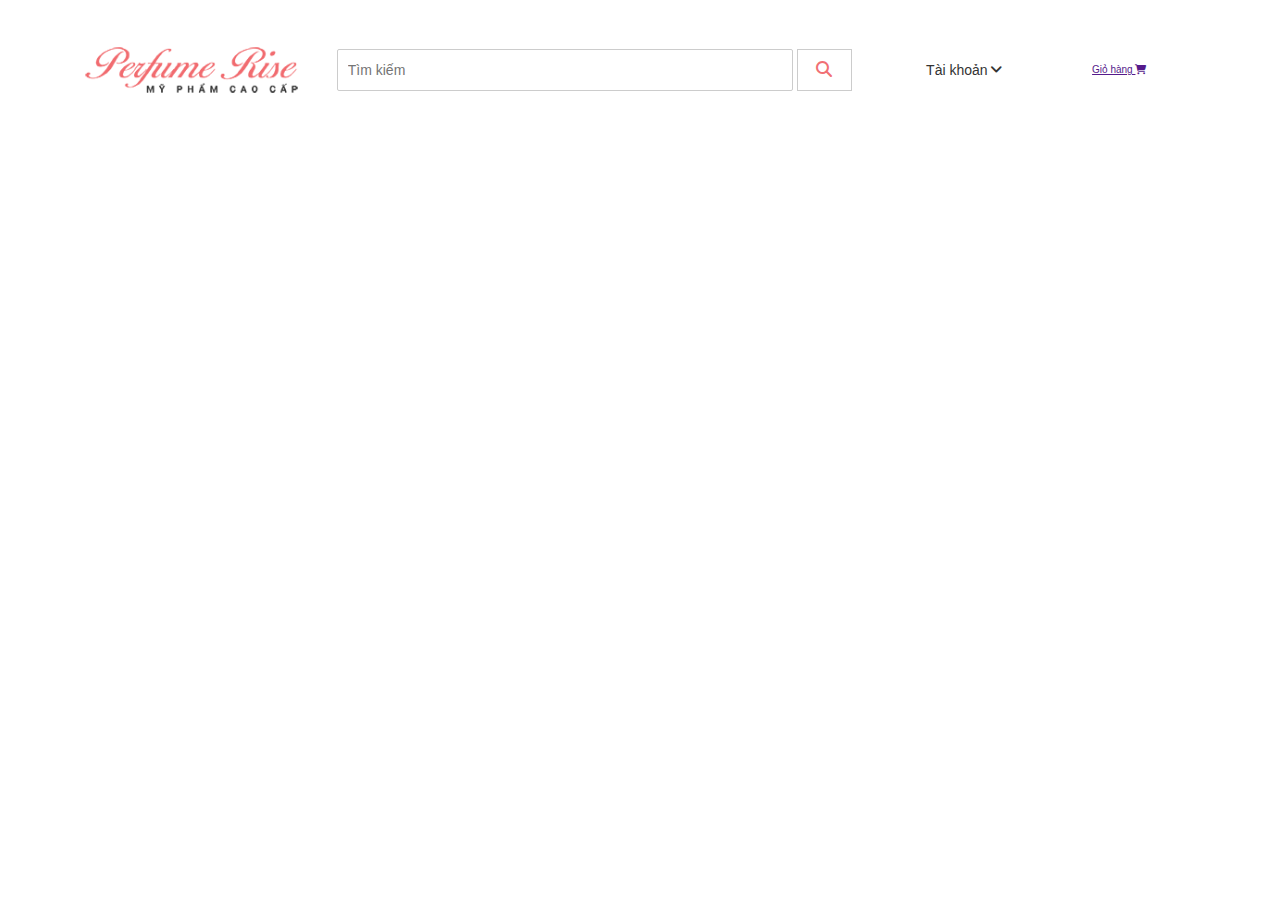
==== commit d6e779b5: "Change index, main" ====
--- a/index.html
+++ b/index.html
@@ -23,47 +23,34 @@
                         <i class="fa-sharp fa-solid fa-magnifying-glass"></i>
                     </button>
                 </div>
-                <div class="header__head-acc">
-                    <div class="header__head-acc-label">
-                        <h3>Tài khoản</h3>
-                        <i class="header__head-acc-icon fa-sharp fa-solid fa-chevron-down"></i>
-                    </div>
-                    <ul class="header__head-acc-list">  
-                        <li class="header__head-acc-item">Đăng nhập</li>
-                        <li class="header__head-acc-item">Đăng ký</li>
-                    </ul>
-                </div>
-                <div class="header__head-card">
-                    <a href="" class="header__head-card-link">
-                        <i class="fa-solid fa-cart-shopping"></i>
-                        Giỏ hàng
-                    </a>
-                    <div class="header__head-card-list">
-                        <header class="header__head-notify-header">
-                            <h3>Thông báo mới nhận</h3>
-                        </header>
-                        <ul class="header__head-notify-list">
-                            <li class="header__head-notify-item">
-                                <a href="" class="header__head-notify-link">
-                                    <img src="./assets/img/appstore.png" alt="" class="header__head-notify-img">
-                                    <div class="header__head-notify-info">
-                                        <span class="header__head-notify-name">Mỹ phẩm Ohui chính hãng</span>
-                                        <span class="header__head-notify-descriotion">Mô tả mỹ phẩm Ohui chính hãng</span>
-                                    </div>
-                                </a>
-                            </li>
-                            <li class="header__head-notify-item">
-                                <a href="" class="header__head-notify-link">
-                                    <img src="./assets/img/appstore.png" alt="" class="header__head-notify-img">
-                                    <div class="header__head-notify-info">
-                                        <span class="header__head-notify-name">Mỹ phẩm Ohui chính hãng</span>
-                                        <span class="header__head-notify-descriotion">Mô tả mỹ phẩm Ohui chính hãng</span>
-                                    </div>
-                                </a>
-                            </li>
-                        </ul>
-                    </div>
-                </div>
+                <ul class="header__head-list">
+                    <li class="header__head-item header__head-item-hoverHas">
+                        <a href="" class="header__head-item-link">
+                            Tài khoản
+                            <i class="header__head-item-icon fa-solid fa-angle-down"></i>
+                        </a>
+                        <div class="header__head-accout">
+                            <ul class="header__head-accout-list">
+                                <li class="header__head-accout-item">
+                                    <a href="" class="header__head-accout-item-link">
+                                        Đăng ký
+                                    </a>
+                                </li>
+                                <li class="header__head-accout-item">
+                                    <a href="" class="header__head-accout-item-link">
+                                        Đăng nhập
+                                    </a>
+                                </li>
+                            </ul>
+                        </div>
+                    </li>
+                    <li class="header__head-item">
+                        <a href="" class="header__head-item-cart">
+                            Giỏ hàng
+                            <i class="fa-solid fa-cart-shopping"></i>
+                        </a>
+                    </li>
+                </ul>   
             </div>
         </header>
     </div>
--- a/assets/css/main.css
+++ b/assets/css/main.css
@@ -13,6 +13,9 @@
 }
 
 .header__head-logo {
+    display: flex;
+    align-items: center;
+    height: 100%;
     width: 21%;
 }
 
@@ -22,12 +25,14 @@
 
 .header__head-search {
     width: 58.3%;
+    height: 100%;
     display: flex;
+    align-items: center;
     justify-content: center;
 }
 
 .header__head-search-input {
-    margin-right: 10px;
+    margin-right: 4px;
     width: 456px;
     height: 42px;
     outline: none;
@@ -37,84 +42,99 @@
     border: 1px solid #ccc;
 }
 
+.header__head-search-input:focus {
+    box-shadow: 1px 1px 3px rgb(0 0 0 / 50%);
+}
+
 .header__head-saerch-btn {
     width: 55px;
     height: 42px;
+    font-size: 1.6rem;
+    color: var(--primary-color);
+    font-weight: 400;
+    border: 1px solid #ccc;
+    background-color: var(--white-color);
+}
+.header__head-saerch-btn:hover {
+    cursor: pointer;
 }
 
-.header__head-acc {
-    width: 9%;
+.header__head-list{
+    list-style: none;
+    width: 30%;
+    display: flex;
+    padding: 0;
+}
+.header__head-item{
+    justify-content: center;    
+    display: inline-flex;
+    align-items: center;
+    width: 50%;
+    position: relative;
 }
 
-.header__head-acc-label {
-    display: inline-block;
-    /* justify-content: center;
-    align-items: center; */
+.header__head-item-hoverHas:hover .header__head-accout {
+    display: block;
+}
+.header__head-item-hoverHas:hover .header__head-item-icon {
+    transform: rotate(90deg);
 }
 
-.header__head-acc:hover .header__head-acc-list {
+
+.header__head-item-link{
+    text-decoration: none;
+    font-size: 1.4rem;
+    display: inline-block;  
+    color: var(--text-color);   
+}
+.header__head-item-icon {
+    font-size: 1.4rem;
+    margin-right: 5px;
+    transition: transform ease 0.6s;
+}
+@keyframes fadeIn {
+    from {
+        opacity: 0;
+    }
+    to {
+        opacity: 1; 
+    }
+}
+.header__head-accout{
+    position: absolute;
+    top: 145%;
+    width: 100%;
+    height: 62px;
+    padding: 6px 15px;
+    background: var(--white-color);
+    left: 10%;
+    box-shadow: 0px 2px 5px #ccc;
+    display: none;
+    animation: fadeIn ease-in 0.5s;
+}
+.header__head-accout::before {
+    content: "";
     display: block;
+    width: 100%;
+    position: absolute;
+    top: -16px;
+    height: 20px;
+    right: 0;
 }
-
-.header__head-acc-label h3 {
-    margin-right: 5px;
-    font-size: 1.3rem;
-    font-weight: 300;
+.header__head-accout-list{
+    list-style: none;
+    padding: 0;
+    height: 100%;
+    width: 100%;
 }
-
-.header__head-acc-icon {
-
+.header__head-accout-item{
+    font-size: 1.4rem;
+    line-height: 24px;  
 }
-
-.header__head-acc-list {
-    display: none;
+.header__head-accout-item-link {
+    text-decoration: none;
+    color: var(--text-color);
 }
-
-.header__head-acc-item {
-    list-style: none;
-}
-
-.header__head-card {
-    width: 11.7%;
-}
-
-.header__head-card-link {
-
-}
-
-.header__head-card-list {
-
-}
-
-.header__head-notify-header {
-
-}
-
-.header__head-notify-list {
-
-}
-
-.header__head-notify-item {
-
-}
-
-.header__head-notify-link {
-
-}
-
-.header__head-notify-img {
-
-}
-
-.header__head-notify-info {
-
-}
-
-.header__head-notify-name {
-
-}
-
-.header__head-notify-descriotion {
-
-
+.header__head-accout-item-link:hover {
+    color: var(--primary-color);
 }--- a/assets/css/base.css
+++ b/assets/css/base.css
@@ -2,7 +2,7 @@
     --white-color: #fff;
     --black-color: #000;
     --text-color: #333;
-    --primary-color: #EE4D2D;
+    --primary-color: #F17074;
 }
 * {
     box-sizing: inherit;
